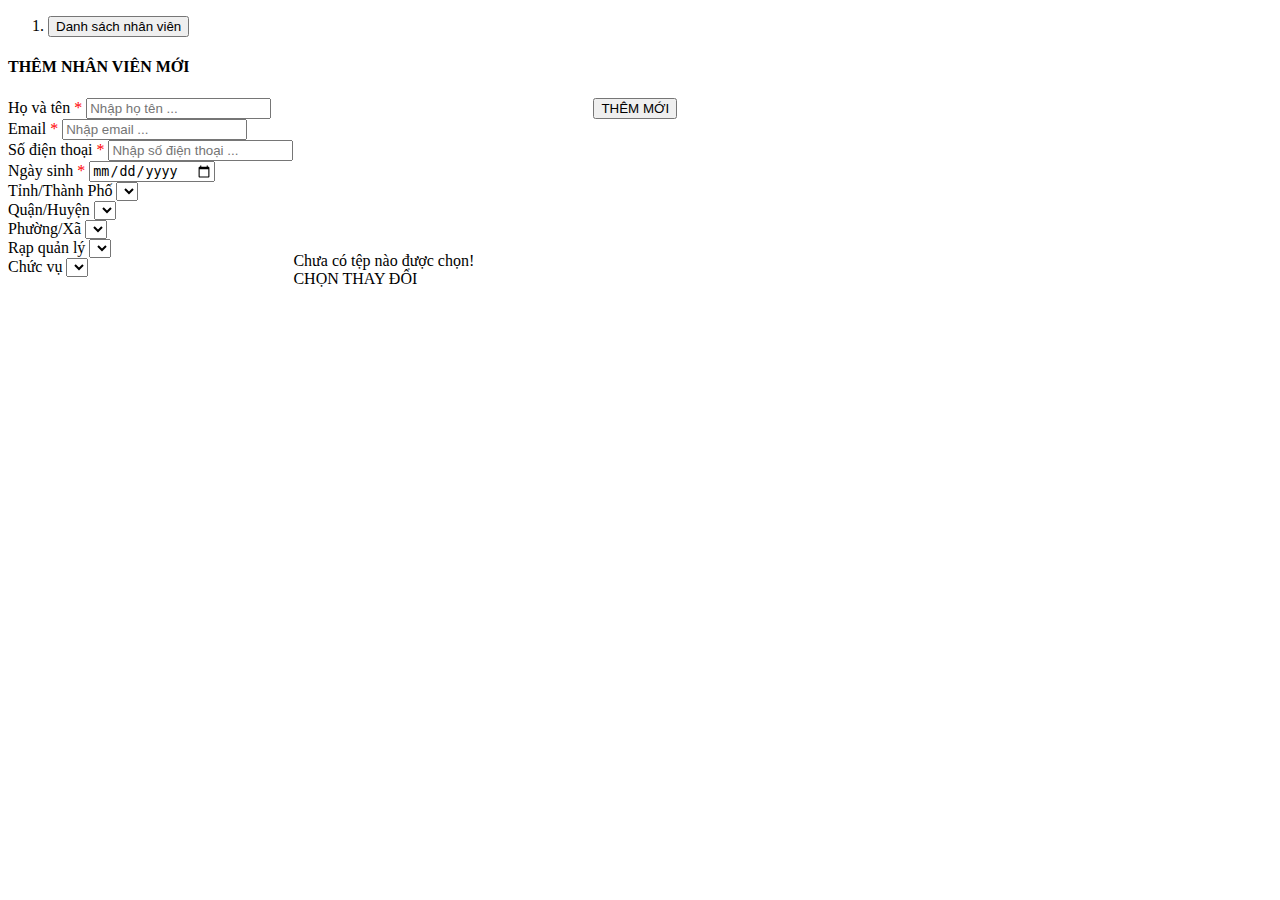
==== src/main/resources/templates/employee/create.html @ f7780c73 "manager employee" ====
<!DOCTYPE html>
<html lang="en">
<head>
    <meta charset="UTF-8">
    <title>Title</title>
</head>
<body>
<div id="wrapper">

    <!-- Topbar Start -->
    <th:block th:replace="cp/layout/topbar :: topbar"/>
    <!-- end Topbar -->

    <!-- ========== Left Sidebar Start ========== -->
    <th:block th:replace="cp/layout/left-bar :: left-bar"/>
    <!-- Left Sidebar End -->
    <div class="loader">
        <div id="loading"></div>
    </div>
    <div class="content-page">
        <div class="content">

            <!-- Start Content-->
            <div class="container-fluid">

                <!-- start page title -->
                <div class="row">
                    <div class="col-12">
                        <div class="page-title-box">
                            <div class="page-title-right">
                                <ol class="breadcrumb m-0">
                                    <li class="breadcrumb-item">
                                        <a href="/cp/staffs/local">
                                            <button type="button" id="btnShowCreateModal"
                                                    class="btn btn-outline-primary back-list">
                                                <i class="fa fa-list-ul"></i>
                                                Danh sách nhân viên
                                            </button>
                                        </a>
                                    </li>
                                </ol>
                            </div>
                            <h4 class="page-title">THÊM NHÂN VIÊN MỚI</h4>
                        </div>
                    </div>
                </div>
                <!-- end page title -->

                <!-- START PAGE CONTENT -->

                <div class="row">
                    <form id="frmCreateStaff" class="col-lg-12 card-box">
                        <div class="col-lg-8 mt-2" style="float: left">
                            <div class="row">
                                <div class="form-group col-lg-6">
                                    <label for="fullNameCre" class="col-form-label">Họ và tên <span
                                            style="color: red">*</span></label>
                                    <input id="fullNameCre" name="fullNameCre"
                                           type="text"
                                           class="form-control"
                                           placeholder="Nhập họ tên ...">
                                </div>
                                <div class="form-group col-lg-6">
                                    <label for="emailCre" class="col-form-label">Email <span style="color: red">*</span></label>
                                    <input id="emailCre" name="emailCre"
                                           type="text"
                                           class="form-control"
                                           placeholder="Nhập email ...">
                                </div>
                            </div>
                            <div class="row">
                                <div class="form-group col-lg-6">
                                    <label for="phoneCre" class="col-form-label">Số điện thoại <span style="color: red">*</span></label>
                                    <input id="phoneCre" name="phoneCre"
                                           type="text"
                                           class="form-control"
                                           placeholder="Nhập số điện thoại ...">
                                </div>
                                <div class="form-group col-lg-6">
                                    <label for="dobCre" class="col-form-label">Ngày sinh <span
                                            style="color: red">*</span></label>
                                    <input class="form-control" type="date" name="dobCre" id="dobCre">
                                </div>
                            </div>
                            <div class="row">
                                <div class="form-group col-lg-4">
                                    <label for="provinceIdCre" class="col-form-label">Tỉnh/Thành Phố</label>
                                    <select id="provinceIdCre" name="provinceIdCre"
                                            class="form-control">
                                    </select>
                                </div>
                                <div class="form-group col-lg-4">
                                    <label for="districtIdCre" class="col-form-label">Quận/Huyện</label>
                                    <select id="districtIdCre" name="districtIdCre"
                                            class="form-control">
                                    </select>
                                </div>
                                <div class="form-group col-lg-4">
                                    <label for="wardIdCre" class="col-form-label">Phường/Xã</label>
                                    <select id="wardIdCre" name="wardIdCre"
                                            class="form-control">
                                    </select>
                                </div>
                            </div>
                            <div class="row">
                                <div class="form-group col-lg-6">
                                    <label for="theaterIdCre" class="col-form-label">Rạp quản lý
                                    </label>
                                    <select id="theaterIdCre" name="theaterIdCre"
                                            class="form-control">
                                    </select>
                                </div>
                                <div class="form-group col-lg-6">
                                    <label for="localRoleIdCre" class="col-form-label">Chức vụ
                                    </label>
                                    <select id="localRoleIdCre" name="localRoleIdCre"
                                            class="form-control">
                                    </select>
                                </div>
                            </div>
                        </div>

                        <div class="col-lg-4 mt-3" style="float: left">
                            <div class="card" id="cardId" style="margin: 0 auto; height: 200px; !important; ">
                                <div class="wrappers">
                                    <div class="image-preview">
                                        <canvas id="canvasCre"></canvas>
                                    </div>
                                    <div class="content" style="opacity: 1;">
                                        <div class="icon">
                                            <i class="mdi mdi-cloud-upload"></i>
                                        </div>
                                        <div class="text font-weight-bold">
                                            Chưa có tệp nào được chọn!
                                        </div>
                                    </div>
                                    <div class="clear-image-preview">
                                        <!--                          <i class="fa fa-times"></i>-->
                                    </div>
                                    <div class="file-name">
                                        CHỌN THAY ĐỔI
                                    </div>
                                </div>
                                <input type="file" id="imageFileCre" name="imageFileCre" accept="image/jpeg, image/png"
                                       style="height: 0; opacity: 0;"/>
                            </div>
                        </div>
                    </form>
                </div>

                <div class="row">
                    <div class="col-lg-6">
                        <button type="button" id="btnCreate" class="btn btn-primary">THÊM MỚI</button>
                    </div>
                </div>
                <!-- END PAGE CONTENT -->

            </div> <!-- container -->

        </div> <!-- content -->

    </div>
</div>

<script src="/AppUtils.js"></script>
<script>
    const page = {
        urls: {
            getAllRole: AppUtils.GETALLROLE_URL,
            getAllDepartment: AppUtils.GETALLDEPARTMENT_URL,
            getAllProvinces: AppUtils.PROVINCE_URL,
            getAllDistrictsByProvinceId: AppUtils.PROVINCE_URL + "district/",
            getAllWardsByDistrictId: AppUtils.PROVINCE_URL + "ward/",
            getAllEmployee: AppUtils.GETALLEMPLOYEE_URL,
            createEmployee : AppUtils.EMPLOYEE_URL,
        },
        elements: {},
        loadData: {},
        commands: {},
        alertDanger: {},
        initializeEventControl: {}
    }

    page.elements.frmCreateEmployee = $("#frmCreateEmployee");
    page.elements.nameEmployee = $("#nameEmployee");
    page.elements.salaryEmployee = $("#salaryEmployee");
    page.elements.experienceEmployee = $("#experienceEmployee");
    page.elements.dateOfJoiningEmployee = $("#dateOfJoiningEmployee");
    page.elements.phoneEmployee = $("#phoneEmployee");
    page.elements.roleIdEmployee = $("#roleIdEmployee");
    page.elements.departmentIdEmployee = $("#departmentIdEmployee");
    page.elements.provinceId = $("#provinceId");
    page.elements.districtId = $("#districtId");
    page.elements.wardId = $("#wardId");
    page.elements.address = $("#address");
    page.elements.btnCreate = $("#btnCreate");

    page.elements.imageFile = $("#imageFile");
    page.elements.canvas = $("#canvas");
    page.elements.wrapper = $("#frmCreateEmployee section .wrappers");
    page.elements.wrapperContent = $("#frmCreateEmployee section .wrappers .content");
    page.elements.imagePreview = $("#frmCreateEmployee section .image-preview canvas");
    page.elements.imagePreview.css("display", "none");
    page.elements.context = page.elements.canvas[0].getContext('2d');
    // page.dialogs.elements.context = null;
    page.elements.divImagePreview = $("#frmCreateEmployee div.image-preview, #frmCreateEmployee div.file-name");
    page.elements.btnClearImagePreview = $(".clear-image-preview i");

    page.alertDanger.frmCreateEmployee = $("#frmCreateEmployee .frm-alert-danger");

    page.elements.loader = $(".loader");
    page.elements.footerAccordion = $(".footer section.accordion");
    page.elements.footerContent = $(".footer section.accordion .content");
    page.elements.accordionCollapse = $('input[name=collapse]');

    let employeeAvatar = new EmployeeAvatar();
    let employee = new Employee();

    page.commands.getAllRole = () => {
        return $.ajax({
            headers: {
                "accept": "application/json",
                "content-type": "application/json"
            },
            type: "GET",
            url: page.urls.getAllRole
        }).done((data) => {
            let results = data.results;
            page.elements.roleIdEmployee.append('<option disabled selected hidden>Chọn role</option>');
            results.map(item => {
                let str = `<option value="${item.id}">${item.code}</option>`;
                page.elements.roleIdEmployee.append(str)
            })
        }).fail((error) => {
            AppUtils.IziToast.showErrorAlert(AppUtils.AlertMessageVi.ERROR_LOADING_ROLE);
        })
    }

    page.commands.getAllDepartment = () => {
        return $.ajax({
            headers: {
                "accept": "application/json",
                "content-type": "application/json"
            },
            type: "GET",
            url: page.urls.getAllDepartment,
        }).done((data) => {
            let results = data.results;
            page.elements.departmentIdEmployee.append('<option disabled selected hidden>Chọn phòng ban</option>');
            results.map(item => {
                let str = `<option value="${item.id}">${item.name}</option>`;
                page.elements.departmentIdEmployee.append(str)
            })
        }).fail((error) => {
            AppUtils.IziToast.showErrorAlert(AppUtils.AlertMessageVi.ERROR_LOADING_DEPARTMENT);
        })
    }

    page.commands.getAllProvinces = () => {
        return $.ajax({
            headers: {
                "accept": "application/json",
                "content-type": "application/json"
            },
            type: "GET",
            url: page.urls.getAllProvinces
        })
            .done((data) => {
                let results = data.results;
                page.elements.provinceId.append('<option disabled selected hidden>Chọn Tỉnh/Thành Phố</option>');
                results.map(item => {
                    let str = `<option value="${item.provinceId}">${item.provinceName}</option>`;
                    page.elements.provinceId.append(str);
                })
            })
            .fail((error) => {
                AppUtils.IziToast.showErrorAlert(AppUtils.AlertMessageVi.ERROR_LOADING_PROVINCE);
            })
    }

    page.commands.getAllDistrictsByProvinceId = (provinceId) => {
        return $.ajax({
            headers: {
                "accept": "application/json",
                "content-type": "application/json"
            },
            type: "GET",
            url: page.urls.getAllDistrictsByProvinceId + provinceId
        })
            .done((data) => {
                page.elements.districtId.empty();

                page.elements.districtId.append('<option disabled selected hidden>Chọn Quận/Huyện</option>');

                let results = data.results;

                results.map(item => {
                    let str = `<option value="${item.districtId}">${item.districtName}</option>`;
                    page.elements.districtId.append(str);
                })
            })
            .fail((error) => {
                AppUtils.IziToast.showErrorAlert(AppUtils.AlertMessageVi.ERROR_LOADING_DISTRICT);
            })
    }

    page.commands.getAllWardsByDistrictId = (districtId) => {
        return $.ajax({
            headers: {
                "accept": "application/json",
                "content-type": "application/json"
            },
            type: "GET",
            url: page.urls.getAllWardsByDistrictId + districtId
        })
            .done((data) => {
                page.elements.wardId.empty();

                page.elements.wardId.append('<option disabled selected hidden>Chọn Phường/Xã</option>');
                let results = data.results;

                results.map(item => {
                    let str = `<option value="${item.wardId}">${item.wardName}</option>`;
                    page.elements.wardId.append(str);
                })
            })
            .fail((error) => {
                AppUtils.IziToast.showErrorAlert(AppUtils.AlertMessageVi.ERROR_LOADING_WARD);
            })
    }


    page.commands.loadImageToCanvas = (imageFile) => {
        page.elements.imagePreview.css("display", "");
        page.elements.wrapper.addClass("active");
        page.elements.wrapperContent.css("opacity", 0);

        let imageObj = new Image();

        imageObj.onload = function () {
            page.elements.context.canvas.width = imageObj.width;
            page.elements.context.canvas.height = imageObj.height;
            page.elements.context.drawImage(imageObj, 0, 0, imageObj.width, imageObj.height);
        };

        imageObj.src = URL.createObjectURL(imageFile);
    }

    page.commands.changeImagePreview = () => {
        let imageFile = page.elements.imageFile[0].files[0];

        if (imageFile) {
            let reader = new FileReader();

            reader.readAsDataURL(imageFile);

            reader.onload = function (e) {
                if (e.target.readyState === FileReader.DONE) {
                    page.commands.loadImageToCanvas(imageFile);
                }
            }

            $("#imageFile-error").remove();
        } else {
            page.elements.clearImagePreview();
        }
    }

    page.elements.clearImagePreview = () => {
        page.elements.imageFile.val("");
        page.elements.imagePreview.css("display", "none");
        page.elements.wrapper.removeClass("active");
        page.elements.wrapperContent.css("opacity", 1);
    }

    page.commands.showLoading = () => {
        page.elements.loader.removeClass("hide");
        page.elements.btnCreate.prop('disabled', true);
    }

    page.commands.closeLoading = () => {
        page.elements.loader.addClass("hide");
        page.elements.btnCreate.prop('disabled', false);
    }

    page.commands.loadData = () => {
        page.commands.getAllEmployee();

        page.commands.getAllEmployee();
        page.loadData.getAllRole();
        page.loadData.getAllDepartment();

        page.commands.getAllProvinces();
        page.commands.getAllProvinces().then(() => {
            let provinceId = page.elements.provinceId.val();
            page.commands.getAllDistrictsByProvinceId(provinceId).then(() => {
                let districtId = page.elements.provinceId.val();
                page.commands.getAllWardsByDistrictId(districtId);
            });
        });

    }

    page.commands.checkValidate = () => {
        let length = $("#frmCreateEmployee input[type='text'].error").length;

        if (length === 0) {
            page.elements.footerAccordion.removeClass("show").addClass("hide");
            page.elements.footerContent.empty();
            page.elements.accordionCollapse.prop("checked", false);
            page.elements.btnCreate.removeClass("hide");
        }
    }

    page.elements.frmCreateEmployee.validate({
        rules: {
            nameEmployee: {
                required: true,
            },
            salaryEmployee: {
                required: true,
                number: true,
                minlength: 1000,
                maxlength: 100000
            },
            experienceEmployee: {
                required: true,
            },
            dateOfJoiningEmployee: {
                required: true,
            },
            phoneEmployee: {
                required: true,
            }
        },
        messager: {
            nameEmployee: {
                required: "Vui lòng nhập tên nhân viên.",
            },
            salaryEmployee: {
                required: "Vui lòng nhập lương của nhân viên",
                number: "Lương phải là  định dạng số ",
                minlength: "Số lương tối thiểu là 1000 $",
                maxlength: "Số lương tối đa là 100000 $"
            },
            experienceEmployee: {
                required: "Vui lòng nhập kinh nghiệm nhân viên.",
            },
            dateOfJoiningEmployee: {
                required: "Vui lòng nhập ngày tham gia vào",
            },
            phoneEmployee: {
                required: "Vui lòng nhập số điện thoại nhân viên",
            }
        },
        errorLabelContainer: ".footer section.accordion .content",
        errorPlacement: function (error) {
            error.appendTo(".footer section.accordion .content");
        },
        showErrors: function () {
            if (this.errorList.length > 0) {
                page.elements.footerAccordion.removeClass("hide").addClass("show");
                page.elements.accordionCollapse.prop("checked", true);
                page.elements.btnCreate.addClass("hide");
            } else {
                page.elements.footerAccordion.removeClass("show").addClass("hide");
                page.elements.footerContent.empty();
                page.elements.accordionCollapse.prop("checked", false);
                page.elements.btnCreate.removeClass("hide");

                $("#frmCreateEmployee input.error").removeClass("error");
            }
            this.defaultShowErrors();
        },
        submitHandler: function () {
            page.commands.createEmployee();
        }
    })

    page.commands.createEmployee = () => {
        locationRegion.provinceId = page.elements.provinceId.val();
        locationRegion.provinceName = page.elements.provinceId.find("option:selected").text();
        locationRegion.districtId = page.elements.districtId.val();
        locationRegion.districtName = page.elements.districtId.find("option:selected").text();
        locationRegion.wardId = page.elements.wardId.val();
        locationRegion.wardName = page.elements.wardId.find("option:selected").text();
        locationRegion.address = page.elements.address.val();

        department.id = page.elements.departmentIdEmployee.val();
        department.name = page.elements.departmentIdEmployee.find("option:selected").text();
        role.id = page.elements.roleIdEmployee.val();
        role.code = page.elements.roleIdEmployee.find("option:selected").text();
        employee.department = department;
        employee.role = role;
        employee.locationRegion = locationRegion;

        employee.name = page.elements.nameEmployee.val();
        employee.salary = page.elements.salaryEmployee.val();
        employee.experience = page.elements.experienceEmployee.val();
        employee.dateOfJoining = page.elements.dateOfJoiningEmployee.val();
        employee.phone = page.elements.phoneEmployee.val();


        let formData = new FormData();
        formData.append("name", employee.name);
        formData.append("salary", employee.salary);
        formData.append("experience", employee.experience);
        formData.append("dateOfJoining", employee.experience);
        formData.append("phone", employee.phone)
        formData.append("provinceId", locationRegion.provinceId);
        formData.append("provinceName", locationRegion.provinceName);
        formData.append("districtId", locationRegion.districtId);
        formData.append("districtName", locationRegion.districtName);
        formData.append("wardId", locationRegion.wardId);
        formData.append("wardName", locationRegion.wardName);
        formData.append("address", locationRegion.address)
        formData.append("departmentId", department.id);
        formData.append("roleId", role.id);
        formData.append("file", page.elements.imageFile[0].files[0]);
        page.commands.showLoading();
        $.ajax({
            type: "POST",
            contentType: false,
            cache: false,
            processData: false,
            url: page.urls.createEmployee,
            data: formData,
        }).done((data) => {
            employee = data;
            page.elements.frmCreateEmployee[0].reset();
            page.elements.clearImagePreview();
            AppUtils.IziToast.showSuccessAlert("Thêm mới nhân viên <b>'" + employee.name + "'</b> thành công.");
            page.commands.removeHandleShowModal();
        }).fail((jqXHR) => {
            let str = ``;
            if (jqXHR.responseJSON) {
                if (jqXHR.responseJSON.message) {
                    str += `<label id="message-error" class="error" for="message">${jqXHR.responseJSON.message}</label>`;
                } else {
                    $.each(jqXHR.responseJSON, function (key, value) {
                        str += `<label id="${key}-error" class="error" for="${key}">${value}</label>`;
                        $("#" + key).addClass("error");
                    });
                }
                page.elements.footerAccordion.removeClass("hide").addClass("show");
                page.elements.accordionCollapse.prop("checked", true);
                page.elements.footerContent.css({display: ""});
                page.elements.btnCreate.addClass("hide");
                page.elements.footerContent.html(str);
            } else {
                AppUtils.SweetAlert.showError500Vi();
            }
        }).always(function () {
            page.commands.closeLoading();
        })
    }
    page.commands.getAllEmployee = () => {
        return $.ajax({
            headers: {
                "accept": "application/json",
                "content-type": "application/json"
            },
            type: "GET",
            url: page.urls.getAllEmployee
        }).done((data) => {
            $.each(data, (i, item) => {
                employee = item;
                page.elements.tbEmployee.prepend(page.commands.renderEmployee(employee));
                page.commands.handleShowConfirmDelete();
                page.commands.removeHandleShowModal();
            })
        }).fail((error) => {
            AppUtils.IziToast.showErrorAlert(AppUtils.AlertMessageVi.ERROR_LOADING_EMPLOYEE);
        })
    }


    page.commands.removeHandleShowModal = () => {
        $(".create").off("click");
    }

    page.initializeEventControl = () => {
        page.elements.provinceId.on("change", function () {
            let provinceIdCre = $(this).val();
            page.commands.getAllDistrictsByProvinceId(provinceIdCre).then(() => {
                let districtIdCre = page.elements.districtId.val();
                page.commands.getAllWardsByDistrictId(districtIdCre);
            })
        })

        page.elements.districtId.on("change", function () {
            let districtIdCre = $(this).val();
            page.commands.getAllWardsByDistrictId(districtIdCre);
        });


        page.elements.divImagePreview.on("click", function () {
            page.elements.imageFile.trigger("click");
        });

        // page.elements.imageFile.on("change", function () {
        //     page.commands.changeImagePreview();
        // });

        page.elements.btnClearImagePreview.on("click", function () {
            page.elements.clearImagePreview();
        });

        page.elements.btnCreate.on("click", () => {
            page.elements.frmCreateEmployee.trigger("submit");
        });
    }

    $(() => {
        page.commands.loadData();
        page.initializeEventControl();
    });

</script>
</body>
</html>
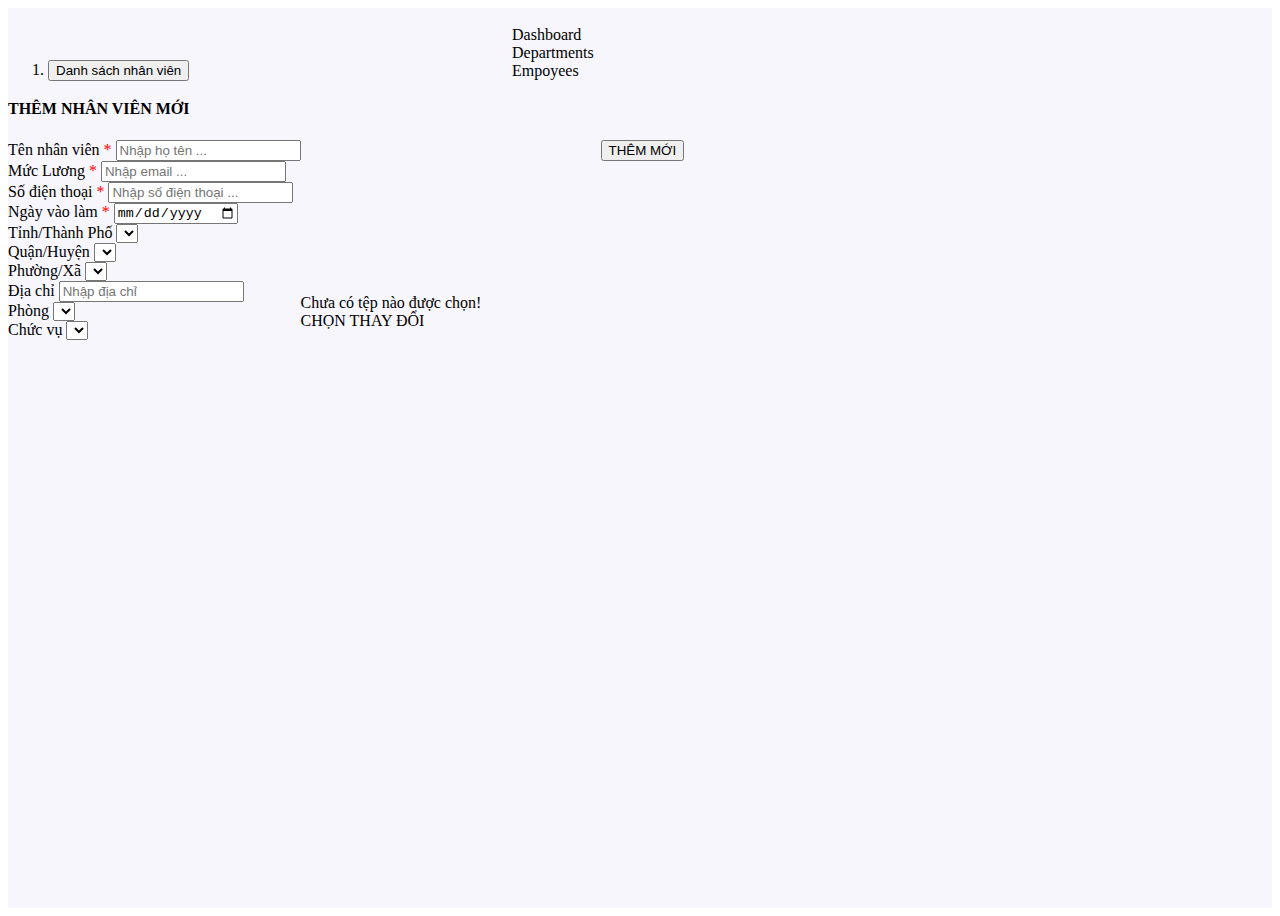
==== commit 4670c81c: "spb manager employee" ====
--- a/src/main/resources/templates/employee/create.html
+++ b/src/main/resources/templates/employee/create.html
@@ -2,167 +2,211 @@
 <html lang="en">
 <head>
     <meta charset="UTF-8">
-    <title>Title</title>
+    <meta http-equiv="X-UA-Compatible" content="IE=edge">
+    <meta name="viewport" content="width=device-width, initial-scale=1.0">
+    <title>Tracking the employee growth</title>
+    <link rel="stylesheet" href="/assets/bootstrap/css/bootstrap.min.css">
+    <link rel="stylesheet" href="/assets/font-awesome/css/font-awesome.min.css">
+    <link rel="stylesheet" href="/assets/css/style.css">
+    <link rel="stylesheet" href="/assets/iziToast/dist/css/iziToast.min.css">
+    <link rel="stylesheet" href="/assets/css/preview-image-css.css">
 </head>
 <body>
-<div id="wrapper">
-
-    <!-- Topbar Start -->
-    <th:block th:replace="cp/layout/topbar :: topbar"/>
-    <!-- end Topbar -->
-
-    <!-- ========== Left Sidebar Start ========== -->
-    <th:block th:replace="cp/layout/left-bar :: left-bar"/>
-    <!-- Left Sidebar End -->
-    <div class="loader">
-        <div id="loading"></div>
-    </div>
-    <div class="content-page">
-        <div class="content">
-
-            <!-- Start Content-->
-            <div class="container-fluid">
-
-                <!-- start page title -->
-                <div class="row">
-                    <div class="col-12">
-                        <div class="page-title-box">
-                            <div class="page-title-right">
-                                <ol class="breadcrumb m-0">
-                                    <li class="breadcrumb-item">
-                                        <a href="/cp/staffs/local">
-                                            <button type="button" id="btnShowCreateModal"
-                                                    class="btn btn-outline-primary back-list">
-                                                <i class="fa fa-list-ul"></i>
-                                                Danh sách nhân viên
-                                            </button>
-                                        </a>
-                                    </li>
-                                </ol>
-                            </div>
-                            <h4 class="page-title">THÊM NHÂN VIÊN MỚI</h4>
-                        </div>
+<div class="container-fluid" style="background-color: #f7f6fd; height: 100vh;">
+    <header>
+        <div class="container">
+            <div class="col-1 fl-l">
+                <img class="logo" src="/assets/images/logo-128.png" alt="">
+            </div>
+            <div class="col-10 fl-l">
+                <div style="position: absolute; left: 40%;">
+                    <div class="fl-l mg-10">
+                        Dashboard
+                    </div>
+                    <div class="fl-l mg-10">
+                        Departments
+                    </div>
+                    <div class="fl-l mg-10">
+                        Empoyees
                     </div>
                 </div>
-                <!-- end page title -->
-
-                <!-- START PAGE CONTENT -->
-
-                <div class="row">
-                    <form id="frmCreateStaff" class="col-lg-12 card-box">
-                        <div class="col-lg-8 mt-2" style="float: left">
-                            <div class="row">
-                                <div class="form-group col-lg-6">
-                                    <label for="fullNameCre" class="col-form-label">Họ và tên <span
-                                            style="color: red">*</span></label>
-                                    <input id="fullNameCre" name="fullNameCre"
-                                           type="text"
-                                           class="form-control"
-                                           placeholder="Nhập họ tên ...">
-                                </div>
-                                <div class="form-group col-lg-6">
-                                    <label for="emailCre" class="col-form-label">Email <span style="color: red">*</span></label>
-                                    <input id="emailCre" name="emailCre"
-                                           type="text"
-                                           class="form-control"
-                                           placeholder="Nhập email ...">
-                                </div>
-                            </div>
-                            <div class="row">
-                                <div class="form-group col-lg-6">
-                                    <label for="phoneCre" class="col-form-label">Số điện thoại <span style="color: red">*</span></label>
-                                    <input id="phoneCre" name="phoneCre"
-                                           type="text"
-                                           class="form-control"
-                                           placeholder="Nhập số điện thoại ...">
-                                </div>
-                                <div class="form-group col-lg-6">
-                                    <label for="dobCre" class="col-form-label">Ngày sinh <span
-                                            style="color: red">*</span></label>
-                                    <input class="form-control" type="date" name="dobCre" id="dobCre">
-                                </div>
-                            </div>
-                            <div class="row">
-                                <div class="form-group col-lg-4">
-                                    <label for="provinceIdCre" class="col-form-label">Tỉnh/Thành Phố</label>
-                                    <select id="provinceIdCre" name="provinceIdCre"
-                                            class="form-control">
-                                    </select>
-                                </div>
-                                <div class="form-group col-lg-4">
-                                    <label for="districtIdCre" class="col-form-label">Quận/Huyện</label>
-                                    <select id="districtIdCre" name="districtIdCre"
-                                            class="form-control">
-                                    </select>
-                                </div>
-                                <div class="form-group col-lg-4">
-                                    <label for="wardIdCre" class="col-form-label">Phường/Xã</label>
-                                    <select id="wardIdCre" name="wardIdCre"
-                                            class="form-control">
-                                    </select>
-                                </div>
-                            </div>
-                            <div class="row">
-                                <div class="form-group col-lg-6">
-                                    <label for="theaterIdCre" class="col-form-label">Rạp quản lý
-                                    </label>
-                                    <select id="theaterIdCre" name="theaterIdCre"
-                                            class="form-control">
-                                    </select>
-                                </div>
-                                <div class="form-group col-lg-6">
-                                    <label for="localRoleIdCre" class="col-form-label">Chức vụ
-                                    </label>
-                                    <select id="localRoleIdCre" name="localRoleIdCre"
-                                            class="form-control">
-                                    </select>
+            </div>
+            <div class="col-1 fl-r">
+                <img class="avatar" src="/assets/images/User-Avatar-Profile-128.png" alt="">
+            </div>
+        </div>
+    </header>
+
+    <div class="content container">
+
+        <div id="wrapper">
+
+            <!-- Topbar Start -->
+            <!-- end Topbar -->
+
+            <!-- ========== Left Sidebar Start ========== -->
+            <!-- Left Sidebar End -->
+            <div class="loader">
+                <div id="loading"></div>
+            </div>
+            <div class="content-page">
+                <div class="content">
+
+                    <!-- Start Content-->
+                    <div class="container-fluid">
+
+                        <!-- start page title -->
+                        <div class="row">
+                            <div class="col-12">
+                                <div class="page-title-box">
+                                    <div class="page-title-right">
+                                        <ol class="breadcrumb m-0">
+                                            <li class="breadcrumb-item">
+                                                <a href="/cp/employees">
+                                                    <button type="button" style="margin-bottom: -32px;"
+                                                            class="btn btn-outline-primary back-list">
+                                                        <i class="fa fa-list-ul"></i>
+                                                        Danh sách nhân viên
+                                                    </button>
+                                                </a>
+                                            </li>
+                                        </ol>
+                                    </div>
+                                    <h4 class="page-title">THÊM NHÂN VIÊN MỚI</h4>
                                 </div>
                             </div>
                         </div>
-
-                        <div class="col-lg-4 mt-3" style="float: left">
-                            <div class="card" id="cardId" style="margin: 0 auto; height: 200px; !important; ">
-                                <div class="wrappers">
-                                    <div class="image-preview">
-                                        <canvas id="canvasCre"></canvas>
+                        <!-- end page title -->
+
+                        <!-- START PAGE CONTENT -->
+
+                        <div class="row">
+                            <form id="frmCreateEmployee" class="col-lg-12 card-box">
+                                <div class="col-lg-8 mt-2" style="float: left">
+                                    <div class="row">
+                                        <div class="form-group col-lg-6">
+                                            <label for="nameEmployee" class="col-form-label">Tên nhân viên <span
+                                                    style="color: red">*</span></label>
+                                            <input id="nameEmployee" name="nameEmployee"
+                                                   type="text"
+                                                   class="form-control"
+                                                   placeholder="Nhập họ tên ...">
+                                        </div>
+                                        <div class="form-group col-lg-6">
+                                            <label for="salaryEmployee" class="col-form-label">Mức Lương <span style="color: red">*</span></label>
+                                            <input id="salaryEmployee" name="salaryEmployee"
+                                                   type="text"
+                                                   class="form-control"
+                                                   placeholder="Nhập email ...">
+                                        </div>
                                     </div>
-                                    <div class="content" style="opacity: 1;">
-                                        <div class="icon">
-                                            <i class="mdi mdi-cloud-upload"></i>
-                                        </div>
-                                        <div class="text font-weight-bold">
-                                            Chưa có tệp nào được chọn!
+                                    <div class="row">
+                                        <div class="form-group col-lg-6">
+                                            <label for="phoneEmployee" class="col-form-label">Số điện thoại <span style="color: red">*</span></label>
+                                            <input id="phoneEmployee" name="phoneEmployee"
+                                                   type="text"
+                                                   class="form-control"
+                                                   placeholder="Nhập số điện thoại ...">
+                                        </div>
+                                        <div class="form-group col-lg-6">
+                                            <label for="dateOfJoiningEmployee" class="col-form-label">Ngày vào làm <span
+                                                    style="color: red">*</span></label>
+                                            <input class="form-control" type="date" name="dateOfJoiningEmployee" id="dateOfJoiningEmployee">
                                         </div>
                                     </div>
-                                    <div class="clear-image-preview">
-                                        <!--                          <i class="fa fa-times"></i>-->
+                                    <div class="row">
+                                        <div class="form-group col-lg-3">
+                                            <label for="provinceId" class="col-form-label">Tỉnh/Thành Phố</label>
+                                            <select id="provinceId" name="provinceId"
+                                                    class="form-control">
+                                            </select>
+                                        </div>
+                                        <div class="form-group col-lg-3">
+                                            <label for="districtId" class="col-form-label">Quận/Huyện</label>
+                                            <select id="districtId" name="districtId"
+                                                    class="form-control">
+                                            </select>
+                                        </div>
+                                        <div class="form-group col-lg-3">
+                                            <label for="wardId" class="col-form-label">Phường/Xã</label>
+                                            <select id="wardId" name="wardId"
+                                                    class="form-control">
+                                            </select>
+                                        </div>
+                                        <div class="form-group col-lg-3">
+                                            <label for="address" class="col-form-label">Địa chỉ</label>
+                                            <input id="address" name="address"
+                                                   type="text"
+                                                   class="form-control"
+                                                   placeholder="Nhập địa chỉ">
+                                        </div>
                                     </div>
-                                    <div class="file-name">
-                                        CHỌN THAY ĐỔI
+                                    <div class="row">
+                                        <div class="form-group col-lg-6">
+                                            <label for="departmentIdEmployee" class="col-form-label">Phòng
+                                            </label>
+                                            <select id="departmentIdEmployee" name="departmentIdEmployee"
+                                                    class="form-control">
+                                            </select>
+                                        </div>
+                                        <div class="form-group col-lg-6">
+                                            <label for="roleIdEmployee" class="col-form-label">Chức vụ
+                                            </label>
+                                            <select id="roleIdEmployee" name="roleIdEmployee"
+                                                    class="form-control">
+                                            </select>
+                                        </div>
                                     </div>
                                 </div>
-                                <input type="file" id="imageFileCre" name="imageFileCre" accept="image/jpeg, image/png"
-                                       style="height: 0; opacity: 0;"/>
+
+                                <div class="col-lg-4 mt-3" style="float: left">
+                                    <div class="card" id="cardId" style="margin: 0 auto; height: 200px;left: 77px;top: 46px; !important; ">
+                                        <div class="wrappers">
+                                            <div class="image-preview">
+                                                <canvas id="canvas"></canvas>
+                                            </div>
+                                            <div class="content" style="opacity: 1;">
+                                                <div class="icon">
+                                                    <i class="mdi mdi-cloud-upload"></i>
+                                                </div>
+                                                <div class="text font-weight-bold">
+                                                    Chưa có tệp nào được chọn!
+                                                </div>
+                                            </div>
+                                            <div class="clear-image-preview">
+                                                <!--                          <i class="fa fa-times"></i>-->
+                                            </div>
+                                            <div class="file-name">
+                                                CHỌN THAY ĐỔI
+                                            </div>
+                                        </div>
+                                        <input type="file" id="imageFile" name="imageFile" accept="image/jpeg, image/png"
+                                               style="height: 0; opacity: 0;"/>
+                                    </div>
+                                </div>
+                            </form>
+                        </div>
+
+                        <div class="row">
+                            <div class="col-lg-6">
+                                <button type="button" id="btnCreate" class="btn btn-primary">THÊM MỚI</button>
                             </div>
                         </div>
-                    </form>
-                </div>
-
-                <div class="row">
-                    <div class="col-lg-6">
-                        <button type="button" id="btnCreate" class="btn btn-primary">THÊM MỚI</button>
-                    </div>
-                </div>
-                <!-- END PAGE CONTENT -->
-
-            </div> <!-- container -->
-
-        </div> <!-- content -->
-
+                        <!-- END PAGE CONTENT -->
+
+                    </div> <!-- container -->
+
+                </div> <!-- content -->
+
+            </div>
+        </div>
     </div>
+
 </div>
-
+<script src="https://cdnjs.cloudflare.com/ajax/libs/jquery-validate/1.19.5/jquery.validate.min.js" integrity="sha512-rstIgDs0xPgmG6RX1Aba4KV5cWJbAMcvRCVmglpam9SoHZiUCyQVDdH2LPlxoHtrv17XWblE/V/PP+Tr04hbtA==" crossorigin="anonymous" referrerpolicy="no-referrer"></script>
+<script src="../../static/assets/iziToast/dist/js/iziToast.min.js"></script>
 <script src="/AppUtils.js"></script>
+<script src="https://cdnjs.cloudflare.com/ajax/libs/jquery/3.6.4/jquery.min.js" integrity="sha512-pumBsjNRGGqkPzKHndZMaAG+bir374sORyzM3uulLV14lN5LyykqNk8eEeUlUkB3U0M4FApyaHraT65ihJhDpQ==" crossorigin="anonymous" referrerpolicy="no-referrer"></script>
 <script>
     const page = {
         urls: {
@@ -383,23 +427,7 @@
         page.elements.btnCreate.prop('disabled', false);
     }
 
-    page.commands.loadData = () => {
-        page.commands.getAllEmployee();
-
-        page.commands.getAllEmployee();
-        page.loadData.getAllRole();
-        page.loadData.getAllDepartment();
-
-        page.commands.getAllProvinces();
-        page.commands.getAllProvinces().then(() => {
-            let provinceId = page.elements.provinceId.val();
-            page.commands.getAllDistrictsByProvinceId(provinceId).then(() => {
-                let districtId = page.elements.provinceId.val();
-                page.commands.getAllWardsByDistrictId(districtId);
-            });
-        });
-
-    }
+
 
     page.commands.checkValidate = () => {
         let length = $("#frmCreateEmployee input[type='text'].error").length;
@@ -457,7 +485,7 @@
         errorPlacement: function (error) {
             error.appendTo(".footer section.accordion .content");
         },
-        showErrors: function () {
+        showErrors: function (errorList) {
             if (this.errorList.length > 0) {
                 page.elements.footerAccordion.removeClass("hide").addClass("show");
                 page.elements.accordionCollapse.prop("checked", true);
@@ -579,6 +607,24 @@
         $(".create").off("click");
     }
 
+    page.commands.loadData = () => {
+        page.commands.getAllEmployee();
+
+        page.commands.getAllEmployee();
+        page.commands.getAllRole();
+        page.commands.getAllDepartment();
+
+        page.commands.getAllProvinces();
+        page.commands.getAllProvinces().then(() => {
+            let provinceId = page.elements.provinceId.val();
+            page.commands.getAllDistrictsByProvinceId(provinceId).then(() => {
+                let districtId = page.elements.provinceId.val();
+                page.commands.getAllWardsByDistrictId(districtId);
+            });
+        });
+
+    }
+
     page.initializeEventControl = () => {
         page.elements.provinceId.on("change", function () {
             let provinceIdCre = $(this).val();
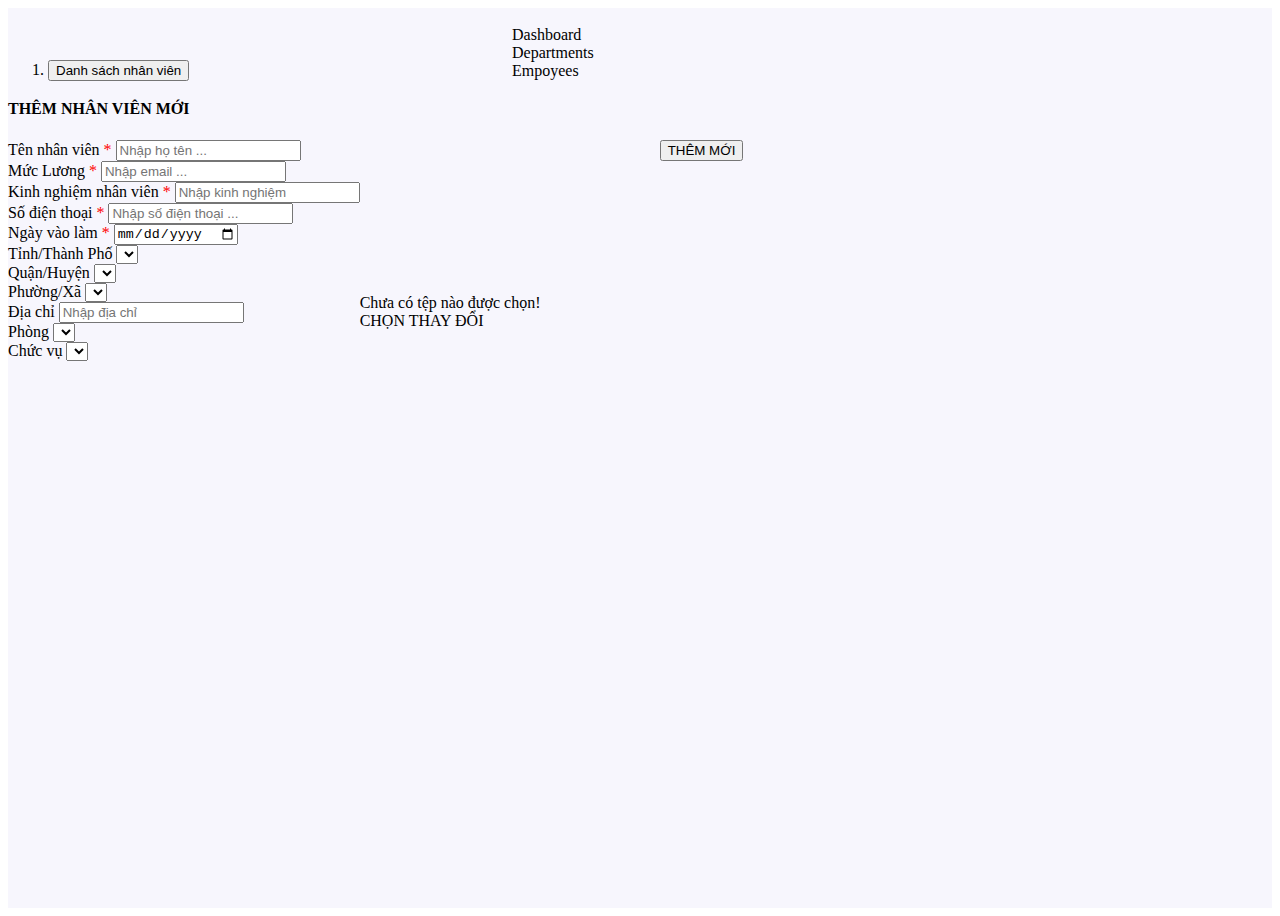
==== commit 6e96f2a8: "manager employee" ====
--- a/src/main/resources/templates/employee/create.html
+++ b/src/main/resources/templates/employee/create.html
@@ -10,6 +10,7 @@
     <link rel="stylesheet" href="/assets/css/style.css">
     <link rel="stylesheet" href="/assets/iziToast/dist/css/iziToast.min.css">
     <link rel="stylesheet" href="/assets/css/preview-image-css.css">
+
 </head>
 <body>
 <div class="container-fluid" style="background-color: #f7f6fd; height: 100vh;">
@@ -84,7 +85,7 @@
                             <form id="frmCreateEmployee" class="col-lg-12 card-box">
                                 <div class="col-lg-8 mt-2" style="float: left">
                                     <div class="row">
-                                        <div class="form-group col-lg-6">
+                                        <div class="form-group col-lg-4">
                                             <label for="nameEmployee" class="col-form-label">Tên nhân viên <span
                                                     style="color: red">*</span></label>
                                             <input id="nameEmployee" name="nameEmployee"
@@ -92,12 +93,20 @@
                                                    class="form-control"
                                                    placeholder="Nhập họ tên ...">
                                         </div>
-                                        <div class="form-group col-lg-6">
+                                        <div class="form-group col-lg-4">
                                             <label for="salaryEmployee" class="col-form-label">Mức Lương <span style="color: red">*</span></label>
                                             <input id="salaryEmployee" name="salaryEmployee"
                                                    type="text"
                                                    class="form-control"
                                                    placeholder="Nhập email ...">
+                                        </div>
+                                        <div class="form-group col-lg-4">
+                                            <label for="experienceEmployee" class="col-form-label">Kinh nghiệm nhân viên <span
+                                                    style="color: red">*</span></label>
+                                            <input id="experienceEmployee" name="experienceEmployee"
+                                                   type="text"
+                                                   class="form-control"
+                                                   placeholder="Nhập kinh nghiệm">
                                         </div>
                                     </div>
                                     <div class="row">
@@ -203,10 +212,13 @@
     </div>
 
 </div>
-<script src="https://cdnjs.cloudflare.com/ajax/libs/jquery-validate/1.19.5/jquery.validate.min.js" integrity="sha512-rstIgDs0xPgmG6RX1Aba4KV5cWJbAMcvRCVmglpam9SoHZiUCyQVDdH2LPlxoHtrv17XWblE/V/PP+Tr04hbtA==" crossorigin="anonymous" referrerpolicy="no-referrer"></script>
-<script src="../../static/assets/iziToast/dist/js/iziToast.min.js"></script>
-<script src="/AppUtils.js"></script>
-<script src="https://cdnjs.cloudflare.com/ajax/libs/jquery/3.6.4/jquery.min.js" integrity="sha512-pumBsjNRGGqkPzKHndZMaAG+bir374sORyzM3uulLV14lN5LyykqNk8eEeUlUkB3U0M4FApyaHraT65ihJhDpQ==" crossorigin="anonymous" referrerpolicy="no-referrer"></script>
+<script src="/assets/js/jQuery.3.6.1.js"></script>
+<script  src="../../static/assets/iziToast/dist/js/iziToast.min.js"></script>
+<script  src="/assets/js/jquery.validate-1.19.5.min.js"></script>
+<script  src="/AppUtils.js"></script>
+
+
+
 <script>
     const page = {
         urls: {
@@ -241,12 +253,12 @@
 
     page.elements.imageFile = $("#imageFile");
     page.elements.canvas = $("#canvas");
-    page.elements.wrapper = $("#frmCreateEmployee section .wrappers");
-    page.elements.wrapperContent = $("#frmCreateEmployee section .wrappers .content");
-    page.elements.imagePreview = $("#frmCreateEmployee section .image-preview canvas");
+    page.elements.wrapper = $("#frmCreateEmployee .wrappers");
+    page.elements.wrapperContent = $("#frmCreateEmployee .wrappers .content");
+    page.elements.imagePreview = $("#frmCreateEmployee .image-preview canvas");
     page.elements.imagePreview.css("display", "none");
     page.elements.context = page.elements.canvas[0].getContext('2d');
-    // page.dialogs.elements.context = null;
+    // page.elements.context = null;
     page.elements.divImagePreview = $("#frmCreateEmployee div.image-preview, #frmCreateEmployee div.file-name");
     page.elements.btnClearImagePreview = $(".clear-image-preview i");
 
@@ -257,8 +269,15 @@
     page.elements.footerContent = $(".footer section.accordion .content");
     page.elements.accordionCollapse = $('input[name=collapse]');
 
+    page.elements.tbEmployee = $("#tbEmployee");
+    page.elements.tbBdEmployee = $("#tbEmployee tbody");
+
     let employeeAvatar = new EmployeeAvatar();
     let employee = new Employee();
+
+    let locationRegion = new LocationRegion();
+    let department = new Department();
+    let role = new Role();
 
     page.commands.getAllRole = () => {
         return $.ajax({
@@ -269,8 +288,8 @@
             type: "GET",
             url: page.urls.getAllRole
         }).done((data) => {
-            let results = data.results;
-            page.elements.roleIdEmployee.append('<option disabled selected hidden>Chọn role</option>');
+            let results = data;
+            page.elements.roleIdEmployee.prepend('<option disabled selected hidden>Chọn role</option>');
             results.map(item => {
                 let str = `<option value="${item.id}">${item.code}</option>`;
                 page.elements.roleIdEmployee.append(str)
@@ -289,8 +308,8 @@
             type: "GET",
             url: page.urls.getAllDepartment,
         }).done((data) => {
-            let results = data.results;
-            page.elements.departmentIdEmployee.append('<option disabled selected hidden>Chọn phòng ban</option>');
+            let results = data;
+            page.elements.departmentIdEmployee.prepend('<option disabled selected hidden>Chọn phòng ban</option>');
             results.map(item => {
                 let str = `<option value="${item.id}">${item.name}</option>`;
                 page.elements.departmentIdEmployee.append(str)
@@ -311,9 +330,9 @@
         })
             .done((data) => {
                 let results = data.results;
-                page.elements.provinceId.append('<option disabled selected hidden>Chọn Tỉnh/Thành Phố</option>');
+                page.elements.provinceId.prepend('<option disabled selected hidden>Chọn Tỉnh/Thành Phố</option>');
                 results.map(item => {
-                    let str = `<option value="${item.provinceId}">${item.provinceName}</option>`;
+                    let str = `<option value="${item.province_id}">${item.province_name}</option>`;
                     page.elements.provinceId.append(str);
                 })
             })
@@ -337,9 +356,10 @@
                 page.elements.districtId.append('<option disabled selected hidden>Chọn Quận/Huyện</option>');
 
                 let results = data.results;
+                console.log(results)
 
                 results.map(item => {
-                    let str = `<option value="${item.districtId}">${item.districtName}</option>`;
+                    let str = `<option value="${item.district_id}">${item.district_name}</option>`;
                     page.elements.districtId.append(str);
                 })
             })
@@ -362,9 +382,11 @@
 
                 page.elements.wardId.append('<option disabled selected hidden>Chọn Phường/Xã</option>');
                 let results = data.results;
+                console.log(results)
 
                 results.map(item => {
-                    let str = `<option value="${item.wardId}">${item.wardName}</option>`;
+                    console.log(item)
+                    let str = `<option value="${item.ward_id}">${item.ward_name}</option>`;
                     page.elements.wardId.append(str);
                 })
             })
@@ -372,62 +394,6 @@
                 AppUtils.IziToast.showErrorAlert(AppUtils.AlertMessageVi.ERROR_LOADING_WARD);
             })
     }
-
-
-    page.commands.loadImageToCanvas = (imageFile) => {
-        page.elements.imagePreview.css("display", "");
-        page.elements.wrapper.addClass("active");
-        page.elements.wrapperContent.css("opacity", 0);
-
-        let imageObj = new Image();
-
-        imageObj.onload = function () {
-            page.elements.context.canvas.width = imageObj.width;
-            page.elements.context.canvas.height = imageObj.height;
-            page.elements.context.drawImage(imageObj, 0, 0, imageObj.width, imageObj.height);
-        };
-
-        imageObj.src = URL.createObjectURL(imageFile);
-    }
-
-    page.commands.changeImagePreview = () => {
-        let imageFile = page.elements.imageFile[0].files[0];
-
-        if (imageFile) {
-            let reader = new FileReader();
-
-            reader.readAsDataURL(imageFile);
-
-            reader.onload = function (e) {
-                if (e.target.readyState === FileReader.DONE) {
-                    page.commands.loadImageToCanvas(imageFile);
-                }
-            }
-
-            $("#imageFile-error").remove();
-        } else {
-            page.elements.clearImagePreview();
-        }
-    }
-
-    page.elements.clearImagePreview = () => {
-        page.elements.imageFile.val("");
-        page.elements.imagePreview.css("display", "none");
-        page.elements.wrapper.removeClass("active");
-        page.elements.wrapperContent.css("opacity", 1);
-    }
-
-    page.commands.showLoading = () => {
-        page.elements.loader.removeClass("hide");
-        page.elements.btnCreate.prop('disabled', true);
-    }
-
-    page.commands.closeLoading = () => {
-        page.elements.loader.addClass("hide");
-        page.elements.btnCreate.prop('disabled', false);
-    }
-
-
 
     page.commands.checkValidate = () => {
         let length = $("#frmCreateEmployee input[type='text'].error").length;
@@ -448,8 +414,8 @@
             salaryEmployee: {
                 required: true,
                 number: true,
-                minlength: 1000,
-                maxlength: 100000
+                // minlength: 1000,
+                // maxlength: 100000
             },
             experienceEmployee: {
                 required: true,
@@ -468,8 +434,8 @@
             salaryEmployee: {
                 required: "Vui lòng nhập lương của nhân viên",
                 number: "Lương phải là  định dạng số ",
-                minlength: "Số lương tối thiểu là 1000 $",
-                maxlength: "Số lương tối đa là 100000 $"
+                // minlength: "Số lương tối thiểu là 1000 $",
+                // maxlength: "Số lương tối đa là 100000 $"
             },
             experienceEmployee: {
                 required: "Vui lòng nhập kinh nghiệm nhân viên.",
@@ -505,6 +471,121 @@
         }
     })
 
+
+    page.commands.loadImageToCanvas = (imageFile) => {
+        page.elements.imagePreview.css("display", "");
+        page.elements.wrapper.addClass("active");
+        page.elements.wrapperContent.css("opacity", 0);
+
+        let imageObj = new Image();
+
+        imageObj.onload = function () {
+            page.elements.context.canvas.width = imageObj.width;
+            page.elements.context.canvas.height = imageObj.height;
+            page.elements.context.drawImage(imageObj, 0, 0, imageObj.width, imageObj.height);
+        };
+
+        imageObj.src = URL.createObjectURL(imageFile);
+    }
+
+    page.commands.changeImagePreview = () => {
+        let imageFile = page.elements.imageFile[0].files[0];
+
+        if (imageFile) {
+            let reader = new FileReader();
+
+            reader.readAsDataURL(imageFile);
+
+            reader.onload = function (e) {
+                if (e.target.readyState === FileReader.DONE) {
+                    page.commands.loadImageToCanvas(imageFile);
+                }
+            }
+
+            $("#imageFile-error").remove();
+        } else {
+            page.elements.clearImagePreview();
+        }
+    }
+
+    page.elements.clearImagePreview = () => {
+        page.elements.imageFile.val("");
+        page.elements.imagePreview.css("display", "none");
+        page.elements.wrapper.removeClass("active");
+        page.elements.wrapperContent.css("opacity", 1);
+    }
+
+    page.commands.showLoading = () => {
+        page.elements.loader.removeClass("hide");
+        page.elements.btnCreate.prop('disabled', true);
+    }
+
+    page.commands.closeLoading = () => {
+        page.elements.loader.addClass("hide");
+        page.elements.btnCreate.prop('disabled', false);
+    }
+
+
+    page.commands.renderEmployee = (employee) => {
+        let image_thumbnail = AppUtils.BASE_URL_CLOUD_IMAGE + "/"
+            + AppUtils.SCALE_IMAGE_W60_H60_Q100 + "/"
+            + employee.emloyeeAvatar.fileFolder + "/"
+            + employee.emloyeeAvatar.fileName;
+
+        return `
+            <tr id="tr_${employee.id}" class="text-center">
+                <td>
+                    <input type="checkbox">
+                </td>
+                <td >
+                    <img class="avatar" src=${image_thumbnail} alt="${employee.emloyeeAvatar.fileName}">
+                </td>
+                <td >
+                    <span>${employee.name}</span>
+                </td>
+                <td >
+                    ${employee.id}
+                </td>
+                <td >
+                   ${employee.department.name}
+                </td>
+                <td >
+                    ${employee.role.code}
+                </td>
+                <td >
+                    ${employee.experience}
+                </td>
+                <td >
+                   ${employee.salary}
+                </td>
+                <td>
+                    ${employee.dateOfJoining}
+                </td>
+                <td>
+                   ${employee.phone}
+                </td>
+                <td>
+                      <button data-id="${employee.id}"
+                        data-avatar-id = "${employee.emloyeeAvatar.id}"
+                        data-avatar-file-folder = "${employee.emloyeeAvatar.fileFolder}"
+                        data-avatar-file-name = "${employee.emloyeeAvatar.fileName}"
+                        class="btn btn-outline-primary update">
+                           <i class="fa fa-pencil" aria-hidden="true"></i>
+                      </button>
+
+                </td>
+                <td>
+                       <button data-id="${employee.id}"
+                        class="btn btn-outline-danger delete">
+                           <i class="fa fa-ban" aria-hidden="true"></i>
+                        </button>
+                </td>
+            </tr>
+
+        </tr>
+    `;
+    }
+
     page.commands.createEmployee = () => {
         locationRegion.provinceId = page.elements.provinceId.val();
         locationRegion.provinceName = page.elements.provinceId.find("option:selected").text();
@@ -533,8 +614,8 @@
         formData.append("name", employee.name);
         formData.append("salary", employee.salary);
         formData.append("experience", employee.experience);
-        formData.append("dateOfJoining", employee.experience);
-        formData.append("phone", employee.phone)
+        formData.append("dateOfJoining", employee.dateOfJoining);
+        formData.append("phone", page.elements.phoneEmployee.val());
         formData.append("provinceId", locationRegion.provinceId);
         formData.append("provinceName", locationRegion.provinceName);
         formData.append("districtId", locationRegion.districtId);
@@ -594,7 +675,7 @@
             $.each(data, (i, item) => {
                 employee = item;
                 page.elements.tbEmployee.prepend(page.commands.renderEmployee(employee));
-                page.commands.handleShowConfirmDelete();
+                // page.commands.handleShowConfirmDelete();
                 page.commands.removeHandleShowModal();
             })
         }).fail((error) => {
@@ -602,7 +683,6 @@
         })
     }
 
-
     page.commands.removeHandleShowModal = () => {
         $(".create").off("click");
     }
@@ -610,7 +690,6 @@
     page.commands.loadData = () => {
         page.commands.getAllEmployee();
 
-        page.commands.getAllEmployee();
         page.commands.getAllRole();
         page.commands.getAllDepartment();
 
@@ -630,6 +709,7 @@
             let provinceIdCre = $(this).val();
             page.commands.getAllDistrictsByProvinceId(provinceIdCre).then(() => {
                 let districtIdCre = page.elements.districtId.val();
+                console.log(districtIdCre);
                 page.commands.getAllWardsByDistrictId(districtIdCre);
             })
         })
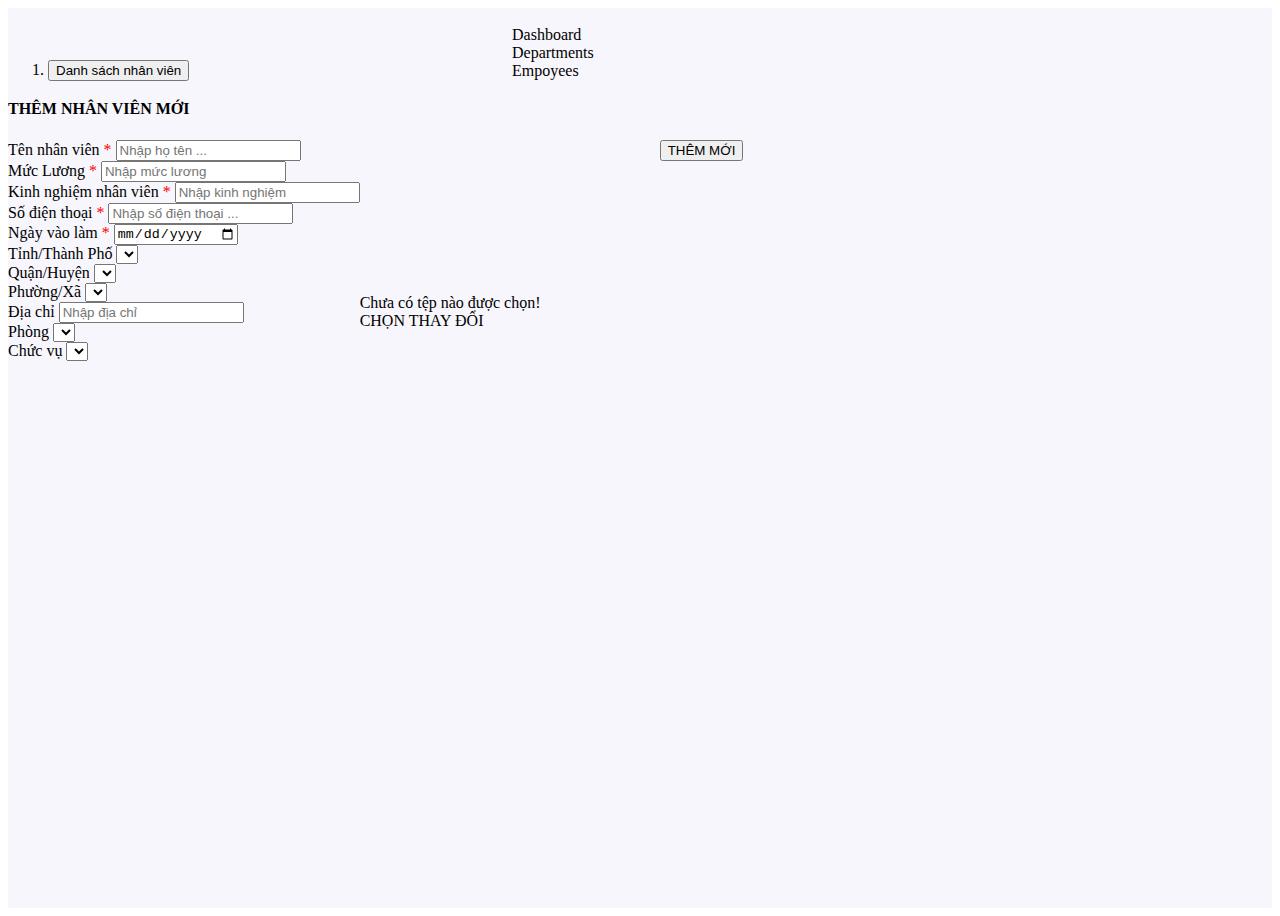
==== commit dc2895c1: "spb manager employee" ====
--- a/src/main/resources/templates/employee/create.html
+++ b/src/main/resources/templates/employee/create.html
@@ -98,7 +98,7 @@
                                             <input id="salaryEmployee" name="salaryEmployee"
                                                    type="text"
                                                    class="form-control"
-                                                   placeholder="Nhập email ...">
+                                                   placeholder="Nhập mức lương">
                                         </div>
                                         <div class="form-group col-lg-4">
                                             <label for="experienceEmployee" class="col-form-label">Kinh nghiệm nhân viên <span
@@ -213,10 +213,9 @@
 
 </div>
 <script src="/assets/js/jQuery.3.6.1.js"></script>
-<script  src="../../static/assets/iziToast/dist/js/iziToast.min.js"></script>
+<script  src="/assets/iziToast/dist/js/iziToast.min.js"></script>
 <script  src="/assets/js/jquery.validate-1.19.5.min.js"></script>
 <script  src="/AppUtils.js"></script>
-
 
 
 <script>
@@ -289,7 +288,7 @@
             url: page.urls.getAllRole
         }).done((data) => {
             let results = data;
-            page.elements.roleIdEmployee.prepend('<option disabled selected hidden>Chọn role</option>');
+            page.elements.roleIdEmployee.prepend('<option disabled selected hidden>Chọn vai trò</option>');
             results.map(item => {
                 let str = `<option value="${item.id}">${item.code}</option>`;
                 page.elements.roleIdEmployee.append(str)
@@ -480,8 +479,8 @@
         let imageObj = new Image();
 
         imageObj.onload = function () {
-            page.elements.context.canvas.width = imageObj.width;
-            page.elements.context.canvas.height = imageObj.height;
+            page.elements.context.width = imageObj.width;
+            page.elements.context.height = imageObj.height;
             page.elements.context.drawImage(imageObj, 0, 0, imageObj.width, imageObj.height);
         };
 
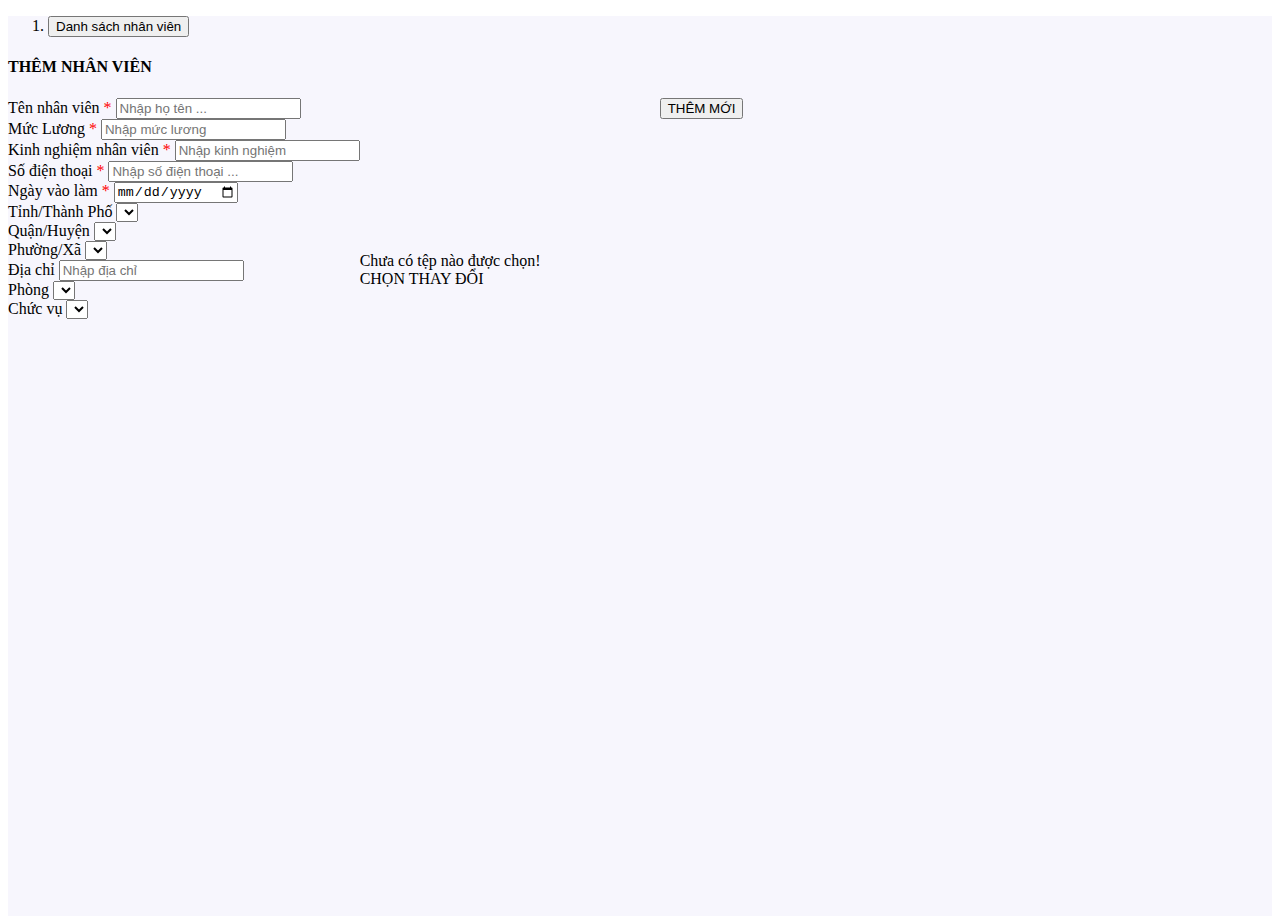
==== commit c07072dc: "update template" ====
--- a/src/main/resources/templates/employee/create.html
+++ b/src/main/resources/templates/employee/create.html
@@ -1,5 +1,5 @@
 <!DOCTYPE html>
-<html lang="en">
+<html xmlns:th="http://www.thymeleaf.org" lang="en">
 <head>
     <meta charset="UTF-8">
     <meta http-equiv="X-UA-Compatible" content="IE=edge">
@@ -8,739 +8,697 @@
     <link rel="stylesheet" href="/assets/bootstrap/css/bootstrap.min.css">
     <link rel="stylesheet" href="/assets/font-awesome/css/font-awesome.min.css">
     <link rel="stylesheet" href="/assets/css/style.css">
-    <link rel="stylesheet" href="/assets/iziToast/dist/css/iziToast.min.css">
+    <link rel="stylesheet" href="/assets/iziToast/iziToast.css">
     <link rel="stylesheet" href="/assets/css/preview-image-css.css">
-
+    <link rel="stylesheet" href="/assets/css/expand-collapse.css">
+<!--    <link rel="stylesheet" href="/assets/css/loading.css">-->
+<!--    <link href="/assets/css/icons.min.css" rel="stylesheet">-->
 </head>
 <body>
-<div class="container-fluid" style="background-color: #f7f6fd; height: 100vh;">
-    <header>
-        <div class="container">
-            <div class="col-1 fl-l">
-                <img class="logo" src="/assets/images/logo-128.png" alt="">
-            </div>
-            <div class="col-10 fl-l">
-                <div style="position: absolute; left: 40%;">
-                    <div class="fl-l mg-10">
-                        Dashboard
-                    </div>
-                    <div class="fl-l mg-10">
-                        Departments
-                    </div>
-                    <div class="fl-l mg-10">
-                        Empoyees
-                    </div>
+    <th:block th:replace="layout/header"/>
+
+    <div class="container-fluid" style="background-color: #f7f6fd; height: 100vh;">
+
+
+        <div class="content container">
+
+            <div id="wrapper">
+
+                <!-- Topbar Start -->
+                <!-- end Topbar -->
+
+                <!-- ========== Left Sidebar Start ========== -->
+                <!-- Left Sidebar End -->
+                <div class="loader">
+                    <div id="loading"></div>
                 </div>
-            </div>
-            <div class="col-1 fl-r">
-                <img class="avatar" src="/assets/images/User-Avatar-Profile-128.png" alt="">
-            </div>
-        </div>
-    </header>
-
-    <div class="content container">
-
-        <div id="wrapper">
-
-            <!-- Topbar Start -->
-            <!-- end Topbar -->
-
-            <!-- ========== Left Sidebar Start ========== -->
-            <!-- Left Sidebar End -->
-            <div class="loader">
-                <div id="loading"></div>
-            </div>
-            <div class="content-page">
-                <div class="content">
-
-                    <!-- Start Content-->
-                    <div class="container-fluid">
-
-                        <!-- start page title -->
-                        <div class="row">
-                            <div class="col-12">
-                                <div class="page-title-box">
-                                    <div class="page-title-right">
-                                        <ol class="breadcrumb m-0">
-                                            <li class="breadcrumb-item">
-                                                <a href="/cp/employees">
-                                                    <button type="button" style="margin-bottom: -32px;"
-                                                            class="btn btn-outline-primary back-list">
-                                                        <i class="fa fa-list-ul"></i>
-                                                        Danh sách nhân viên
-                                                    </button>
-                                                </a>
-                                            </li>
-                                        </ol>
-                                    </div>
-                                    <h4 class="page-title">THÊM NHÂN VIÊN MỚI</h4>
-                                </div>
-                            </div>
-                        </div>
-                        <!-- end page title -->
-
-                        <!-- START PAGE CONTENT -->
-
-                        <div class="row">
-                            <form id="frmCreateEmployee" class="col-lg-12 card-box">
-                                <div class="col-lg-8 mt-2" style="float: left">
-                                    <div class="row">
-                                        <div class="form-group col-lg-4">
-                                            <label for="nameEmployee" class="col-form-label">Tên nhân viên <span
-                                                    style="color: red">*</span></label>
-                                            <input id="nameEmployee" name="nameEmployee"
-                                                   type="text"
-                                                   class="form-control"
-                                                   placeholder="Nhập họ tên ...">
+                <div class="content-page">
+                    <div class="content">
+
+                        <!-- Start Content-->
+                        <div class="container-fluid">
+
+                            <!-- start page title -->
+                            <div class="row mb-3">
+                                <div class="col-12">
+                                    <div class="page-title-box">
+                                        <div class="page-title-right">
+                                            <ol class="breadcrumb m-0">
+                                                <li class="breadcrumb-item">
+                                                    <a href="/cp/employees">
+                                                        <button type="button"
+                                                                class="btn btn-outline-primary back-list">
+                                                            <i class="fa fa-list-ul"></i>
+                                                            Danh sách nhân viên
+                                                        </button>
+                                                    </a>
+                                                </li>
+                                            </ol>
                                         </div>
-                                        <div class="form-group col-lg-4">
-                                            <label for="salaryEmployee" class="col-form-label">Mức Lương <span style="color: red">*</span></label>
-                                            <input id="salaryEmployee" name="salaryEmployee"
-                                                   type="text"
-                                                   class="form-control"
-                                                   placeholder="Nhập mức lương">
-                                        </div>
-                                        <div class="form-group col-lg-4">
-                                            <label for="experienceEmployee" class="col-form-label">Kinh nghiệm nhân viên <span
-                                                    style="color: red">*</span></label>
-                                            <input id="experienceEmployee" name="experienceEmployee"
-                                                   type="text"
-                                                   class="form-control"
-                                                   placeholder="Nhập kinh nghiệm">
-                                        </div>
-                                    </div>
-                                    <div class="row">
-                                        <div class="form-group col-lg-6">
-                                            <label for="phoneEmployee" class="col-form-label">Số điện thoại <span style="color: red">*</span></label>
-                                            <input id="phoneEmployee" name="phoneEmployee"
-                                                   type="text"
-                                                   class="form-control"
-                                                   placeholder="Nhập số điện thoại ...">
-                                        </div>
-                                        <div class="form-group col-lg-6">
-                                            <label for="dateOfJoiningEmployee" class="col-form-label">Ngày vào làm <span
-                                                    style="color: red">*</span></label>
-                                            <input class="form-control" type="date" name="dateOfJoiningEmployee" id="dateOfJoiningEmployee">
-                                        </div>
-                                    </div>
-                                    <div class="row">
-                                        <div class="form-group col-lg-3">
-                                            <label for="provinceId" class="col-form-label">Tỉnh/Thành Phố</label>
-                                            <select id="provinceId" name="provinceId"
-                                                    class="form-control">
-                                            </select>
-                                        </div>
-                                        <div class="form-group col-lg-3">
-                                            <label for="districtId" class="col-form-label">Quận/Huyện</label>
-                                            <select id="districtId" name="districtId"
-                                                    class="form-control">
-                                            </select>
-                                        </div>
-                                        <div class="form-group col-lg-3">
-                                            <label for="wardId" class="col-form-label">Phường/Xã</label>
-                                            <select id="wardId" name="wardId"
-                                                    class="form-control">
-                                            </select>
-                                        </div>
-                                        <div class="form-group col-lg-3">
-                                            <label for="address" class="col-form-label">Địa chỉ</label>
-                                            <input id="address" name="address"
-                                                   type="text"
-                                                   class="form-control"
-                                                   placeholder="Nhập địa chỉ">
-                                        </div>
-                                    </div>
-                                    <div class="row">
-                                        <div class="form-group col-lg-6">
-                                            <label for="departmentIdEmployee" class="col-form-label">Phòng
-                                            </label>
-                                            <select id="departmentIdEmployee" name="departmentIdEmployee"
-                                                    class="form-control">
-                                            </select>
-                                        </div>
-                                        <div class="form-group col-lg-6">
-                                            <label for="roleIdEmployee" class="col-form-label">Chức vụ
-                                            </label>
-                                            <select id="roleIdEmployee" name="roleIdEmployee"
-                                                    class="form-control">
-                                            </select>
+                                        <div class="page-title">
+                                            <h4>THÊM NHÂN VIÊN</h4>
                                         </div>
                                     </div>
                                 </div>
-
-                                <div class="col-lg-4 mt-3" style="float: left">
-                                    <div class="card" id="cardId" style="margin: 0 auto; height: 200px;left: 77px;top: 46px; !important; ">
-                                        <div class="wrappers">
-                                            <div class="image-preview">
-                                                <canvas id="canvas"></canvas>
-                                            </div>
-                                            <div class="content" style="opacity: 1;">
-                                                <div class="icon">
-                                                    <i class="mdi mdi-cloud-upload"></i>
+                            </div>
+                            <!-- end page title -->
+
+                            <!-- START PAGE CONTENT -->
+
+                            <div class="row">
+                                <form id="frmCreateEmployee" class="col-lg-12 card-box">
+                                    <div class="col-lg-8 mt-2" style="float: left">
+                                        <div class="row">
+                                            <div class="form-group col-lg-4">
+                                                <label for="fullName" class="col-form-label">Tên nhân viên <span
+                                                        style="color: red">*</span></label>
+                                                <input id="fullName" name="fullName"
+                                                       type="text"
+                                                       class="form-control"
+                                                       placeholder="Nhập họ tên ...">
+                                            </div>
+                                            <div class="form-group col-lg-4">
+                                                <label for="salary" class="col-form-label">Mức Lương <span style="color: red">*</span></label>
+                                                <input id="salary" name="salary"
+                                                       type="text"
+                                                       class="form-control"
+                                                       placeholder="Nhập mức lương">
+                                            </div>
+                                            <div class="form-group col-lg-4">
+                                                <label for="experience" class="col-form-label">Kinh nghiệm nhân viên <span
+                                                        style="color: red">*</span></label>
+                                                <input id="experience" name="experience"
+                                                       type="text"
+                                                       class="form-control"
+                                                       placeholder="Nhập kinh nghiệm">
+                                            </div>
+                                        </div>
+                                        <div class="row">
+                                            <div class="form-group col-lg-6">
+                                                <label for="phone" class="col-form-label">Số điện thoại <span style="color: red">*</span></label>
+                                                <input id="phone" name="phone"
+                                                       type="text"
+                                                       class="form-control"
+                                                       placeholder="Nhập số điện thoại ...">
+                                            </div>
+                                            <div class="form-group col-lg-6">
+                                                <label for="dateOfJoining" class="col-form-label">Ngày vào làm <span
+                                                        style="color: red">*</span></label>
+                                                <input class="form-control" type="date" name="dateOfJoining" id="dateOfJoining">
+                                            </div>
+                                        </div>
+                                        <div class="row">
+                                            <div class="form-group col-lg-3">
+                                                <label for="provinceId" class="col-form-label">Tỉnh/Thành Phố</label>
+                                                <select id="provinceId" name="provinceId"
+                                                        class="form-control">
+                                                </select>
+                                            </div>
+                                            <div class="form-group col-lg-3">
+                                                <label for="districtId" class="col-form-label">Quận/Huyện</label>
+                                                <select id="districtId" name="districtId"
+                                                        class="form-control">
+                                                </select>
+                                            </div>
+                                            <div class="form-group col-lg-3">
+                                                <label for="wardId" class="col-form-label">Phường/Xã</label>
+                                                <select id="wardId" name="wardId"
+                                                        class="form-control">
+                                                </select>
+                                            </div>
+                                            <div class="form-group col-lg-3">
+                                                <label for="address" class="col-form-label">Địa chỉ</label>
+                                                <input id="address" name="address"
+                                                       type="text"
+                                                       class="form-control"
+                                                       placeholder="Nhập địa chỉ">
+                                            </div>
+                                        </div>
+                                        <div class="row">
+                                            <div class="form-group col-lg-6">
+                                                <label for="departmentId" class="col-form-label">Phòng
+                                                </label>
+                                                <select id="departmentId" name="departmentId"
+                                                        class="form-control">
+                                                </select>
+                                            </div>
+                                            <div class="form-group col-lg-6">
+                                                <label for="positionCode" class="col-form-label">Chức vụ</label>
+                                                <select id="positionCode" name="positionCode"
+                                                        class="form-control">
+                                                </select>
+                                            </div>
+                                        </div>
+                                    </div>
+
+                                    <div class="col-lg-4 mt-3" style="float: left">
+                                        <div class="card" id="cardId" style="margin: 0 auto; height: 200px;left: 77px;top: 46px; !important; ">
+                                            <div class="wrappers">
+                                                <div class="image-preview">
+                                                    <canvas id="canvas"></canvas>
                                                 </div>
-                                                <div class="text font-weight-bold">
-                                                    Chưa có tệp nào được chọn!
+                                                <div class="content" style="opacity: 1;">
+                                                    <div class="icon">
+                                                        <i class="mdi mdi-cloud-upload"></i>
+                                                    </div>
+                                                    <div class="text font-weight-bold">
+                                                        Chưa có tệp nào được chọn!
+                                                    </div>
                                                 </div>
-                                            </div>
-                                            <div class="clear-image-preview">
-                                                <!--                          <i class="fa fa-times"></i>-->
-                                            </div>
-                                            <div class="file-name">
-                                                CHỌN THAY ĐỔI
-                                            </div>
+                                                <div class="clear-image-preview">
+                                                </div>
+                                                <div class="file-name">
+                                                    CHỌN THAY ĐỔI
+                                                </div>
+                                            </div>
+                                            <input type="file" id="imageFile" name="imageFile" accept="image/jpeg, image/png"
+                                                   style="height: 0; opacity: 0;"/>
                                         </div>
-                                        <input type="file" id="imageFile" name="imageFile" accept="image/jpeg, image/png"
-                                               style="height: 0; opacity: 0;"/>
                                     </div>
+                                </form>
+                            </div>
+
+                            <div class="row">
+                                <div class="col-lg-6">
+                                    <button type="button" id="btnCreate" class="btn btn-primary">THÊM MỚI</button>
                                 </div>
-                            </form>
-                        </div>
-
-                        <div class="row">
-                            <div class="col-lg-6">
-                                <button type="button" id="btnCreate" class="btn btn-primary">THÊM MỚI</button>
                             </div>
-                        </div>
-                        <!-- END PAGE CONTENT -->
-
-                    </div> <!-- container -->
-
-                </div> <!-- content -->
-
+                            <!-- END PAGE CONTENT -->
+
+                        </div> <!-- container -->
+
+                    </div> <!-- content -->
+
+                </div>
             </div>
         </div>
+
     </div>
-
-</div>
-<script src="/assets/js/jQuery.3.6.1.js"></script>
-<script  src="/assets/iziToast/dist/js/iziToast.min.js"></script>
-<script  src="/assets/js/jquery.validate-1.19.5.min.js"></script>
-<script  src="/AppUtils.js"></script>
-
-
-<script>
-    const page = {
-        urls: {
-            getAllRole: AppUtils.GETALLROLE_URL,
-            getAllDepartment: AppUtils.GETALLDEPARTMENT_URL,
-            getAllProvinces: AppUtils.PROVINCE_URL,
-            getAllDistrictsByProvinceId: AppUtils.PROVINCE_URL + "district/",
-            getAllWardsByDistrictId: AppUtils.PROVINCE_URL + "ward/",
-            getAllEmployee: AppUtils.GETALLEMPLOYEE_URL,
-            createEmployee : AppUtils.EMPLOYEE_URL,
-        },
-        elements: {},
-        loadData: {},
-        commands: {},
-        alertDanger: {},
-        initializeEventControl: {}
-    }
-
-    page.elements.frmCreateEmployee = $("#frmCreateEmployee");
-    page.elements.nameEmployee = $("#nameEmployee");
-    page.elements.salaryEmployee = $("#salaryEmployee");
-    page.elements.experienceEmployee = $("#experienceEmployee");
-    page.elements.dateOfJoiningEmployee = $("#dateOfJoiningEmployee");
-    page.elements.phoneEmployee = $("#phoneEmployee");
-    page.elements.roleIdEmployee = $("#roleIdEmployee");
-    page.elements.departmentIdEmployee = $("#departmentIdEmployee");
-    page.elements.provinceId = $("#provinceId");
-    page.elements.districtId = $("#districtId");
-    page.elements.wardId = $("#wardId");
-    page.elements.address = $("#address");
-    page.elements.btnCreate = $("#btnCreate");
-
-    page.elements.imageFile = $("#imageFile");
-    page.elements.canvas = $("#canvas");
-    page.elements.wrapper = $("#frmCreateEmployee .wrappers");
-    page.elements.wrapperContent = $("#frmCreateEmployee .wrappers .content");
-    page.elements.imagePreview = $("#frmCreateEmployee .image-preview canvas");
-    page.elements.imagePreview.css("display", "none");
-    page.elements.context = page.elements.canvas[0].getContext('2d');
-    // page.elements.context = null;
-    page.elements.divImagePreview = $("#frmCreateEmployee div.image-preview, #frmCreateEmployee div.file-name");
-    page.elements.btnClearImagePreview = $(".clear-image-preview i");
-
-    page.alertDanger.frmCreateEmployee = $("#frmCreateEmployee .frm-alert-danger");
-
-    page.elements.loader = $(".loader");
-    page.elements.footerAccordion = $(".footer section.accordion");
-    page.elements.footerContent = $(".footer section.accordion .content");
-    page.elements.accordionCollapse = $('input[name=collapse]');
-
-    page.elements.tbEmployee = $("#tbEmployee");
-    page.elements.tbBdEmployee = $("#tbEmployee tbody");
-
-    let employeeAvatar = new EmployeeAvatar();
-    let employee = new Employee();
-
-    let locationRegion = new LocationRegion();
-    let department = new Department();
-    let role = new Role();
-
-    page.commands.getAllRole = () => {
-        return $.ajax({
-            headers: {
-                "accept": "application/json",
-                "content-type": "application/json"
+    <th:block th:replace="layout/footer :: footer"></th:block>
+
+
+    <script src="/assets/js/jQuery.3.6.1.js"></script>
+    <script  src="/assets/iziToast/iziToast.js"></script>
+    <script  src="/assets/js/jquery.validate-1.19.5.min.js"></script>
+    <script  src="/AppUtils.js"></script>
+
+    <script>
+        const page = {
+            urls: {
+                getAllPositions: AppUtils.POSITION_API,
+                getAllDepartments: AppUtils.DEPARTMENT_API,
+                getAllProvinces: AppUtils.PROVINCE_URL,
+                getAllDistrictsByProvinceId: AppUtils.PROVINCE_URL + "district/",
+                getAllWardsByDistrictId: AppUtils.PROVINCE_URL + "ward/",
+                getAllEmployees: AppUtils.EMPLOYEE_API,
+                createEmployee : AppUtils.EMPLOYEE_API,
             },
-            type: "GET",
-            url: page.urls.getAllRole
-        }).done((data) => {
-            let results = data;
-            page.elements.roleIdEmployee.prepend('<option disabled selected hidden>Chọn vai trò</option>');
-            results.map(item => {
-                let str = `<option value="${item.id}">${item.code}</option>`;
-                page.elements.roleIdEmployee.append(str)
+            elements: {},
+            loadData: {},
+            commands: {},
+            alertDanger: {},
+            initializeEventControl: {}
+        }
+
+        page.elements.frmCreateEmployee = $("#frmCreateEmployee");
+        page.elements.fullName = $("#fullName");
+        page.elements.salary = $("#salary");
+        page.elements.experience = $("#experience");
+        page.elements.dateOfJoining = $("#dateOfJoining");
+        page.elements.phone = $("#phone");
+        page.elements.positionCode = $("#positionCode");
+        page.elements.departmentId = $("#departmentId");
+        page.elements.provinceId = $("#provinceId");
+        page.elements.districtId = $("#districtId");
+        page.elements.wardId = $("#wardId");
+        page.elements.address = $("#address");
+        page.elements.btnCreate = $("#btnCreate");
+
+        page.elements.imageFile = $("#imageFile");
+        page.elements.canvas = $("#canvas");
+        page.elements.wrappers = $("#frmCreateEmployee .wrappers");
+        page.elements.wrapperContent = $("#frmCreateEmployee .wrappers .content");
+        page.elements.imagePreview = $("#frmCreateEmployee .image-preview canvas");
+        page.elements.imagePreview.css("display", "none");
+        page.elements.context = page.elements.canvas[0].getContext('2d');
+        page.elements.divImagePreview = $("#frmCreateEmployee div.image-preview, #frmCreateEmployee div.file-name");
+        page.elements.btnClearImagePreview = $(".clear-image-preview i");
+        // page.dialogs.elements.context = null;
+
+        page.elements.loader = $(".loader");
+        page.elements.footerAccordion = $(".footer section.accordion");
+        page.elements.footerContent = $(".footer section.accordion .content");
+        page.elements.accordionCollapse = $('input[name=collapse]');
+
+
+        let employeeAvatar = new EmployeeAvatar();
+        let employee = new Employee();
+
+        let locationRegion = new LocationRegion();
+        let department = new Department();
+        // let position = new Position();
+
+        page.commands.getAllPositions = () => {
+            return $.ajax({
+                headers: {
+                    "accept": "application/json",
+                    "content-type": "application/json"
+                },
+                type: "GET",
+                url: page.urls.getAllPositions
+            }).done((data) => {
+                let results = data;
+                page.elements.positionCode.prepend('<option disabled selected hidden>Chọn chức vụ</option>');
+                results.map(item => {
+                    let str = `<option value="${item.code}">${item.name}</option>`;
+                    page.elements.positionCode.append(str)
+                })
+            }).fail((error) => {
+                AppUtils.IziToast.showErrorAlert(AppUtils.AlertMessageVi.ERROR_LOADING_ROLE);
             })
-        }).fail((error) => {
-            AppUtils.IziToast.showErrorAlert(AppUtils.AlertMessageVi.ERROR_LOADING_ROLE);
-        })
-    }
-
-    page.commands.getAllDepartment = () => {
-        return $.ajax({
-            headers: {
-                "accept": "application/json",
-                "content-type": "application/json"
-            },
-            type: "GET",
-            url: page.urls.getAllDepartment,
-        }).done((data) => {
-            let results = data;
-            page.elements.departmentIdEmployee.prepend('<option disabled selected hidden>Chọn phòng ban</option>');
-            results.map(item => {
-                let str = `<option value="${item.id}">${item.name}</option>`;
-                page.elements.departmentIdEmployee.append(str)
+        }
+
+        page.commands.getAllDepartments = () => {
+            return $.ajax({
+                headers: {
+                    "accept": "application/json",
+                    "content-type": "application/json"
+                },
+                type: "GET",
+                url: page.urls.getAllDepartments,
+            }).done((data) => {
+                let results = data;
+                page.elements.departmentId.prepend('<option disabled selected hidden>Chọn phòng ban</option>');
+                results.map(item => {
+                    let str = `<option value="${item.id}">${item.name}</option>`;
+                    page.elements.departmentId.append(str)
+                })
+            }).fail((error) => {
+                AppUtils.IziToast.showErrorAlert(AppUtils.AlertMessageVi.ERROR_LOADING_DEPARTMENT);
             })
-        }).fail((error) => {
-            AppUtils.IziToast.showErrorAlert(AppUtils.AlertMessageVi.ERROR_LOADING_DEPARTMENT);
-        })
-    }
-
-    page.commands.getAllProvinces = () => {
-        return $.ajax({
-            headers: {
-                "accept": "application/json",
-                "content-type": "application/json"
-            },
-            type: "GET",
-            url: page.urls.getAllProvinces
-        })
-            .done((data) => {
-                let results = data.results;
-                page.elements.provinceId.prepend('<option disabled selected hidden>Chọn Tỉnh/Thành Phố</option>');
-                results.map(item => {
-                    let str = `<option value="${item.province_id}">${item.province_name}</option>`;
-                    page.elements.provinceId.append(str);
-                })
+        }
+
+        page.commands.getAllProvinces = () => {
+            return $.ajax({
+                headers: {
+                    "accept": "application/json",
+                    "content-type": "application/json"
+                },
+                type: "GET",
+                url: page.urls.getAllProvinces
             })
-            .fail((error) => {
-                AppUtils.IziToast.showErrorAlert(AppUtils.AlertMessageVi.ERROR_LOADING_PROVINCE);
+                .done((data) => {
+                    let results = data.results;
+                    page.elements.provinceId.prepend('<option disabled selected hidden>Chọn Tỉnh/Thành Phố</option>');
+                    results.map(item => {
+                        let str = `<option value="${item.province_id}">${item.province_name}</option>`;
+                        page.elements.provinceId.append(str);
+                    })
+                })
+                .fail((error) => {
+                    AppUtils.IziToast.showErrorAlert(AppUtils.AlertMessageVi.ERROR_LOADING_PROVINCE);
+                })
+        }
+
+
+        page.commands.getAllDistrictsByProvinceId = (provinceId) => {
+            return $.ajax({
+                headers: {
+                    "accept": "application/json",
+                    "content-type": "application/json"
+                },
+                type: "GET",
+                url: page.urls.getAllDistrictsByProvinceId + provinceId
             })
-    }
-
-    page.commands.getAllDistrictsByProvinceId = (provinceId) => {
-        return $.ajax({
-            headers: {
-                "accept": "application/json",
-                "content-type": "application/json"
-            },
-            type: "GET",
-            url: page.urls.getAllDistrictsByProvinceId + provinceId
-        })
-            .done((data) => {
-                page.elements.districtId.empty();
-
-                page.elements.districtId.append('<option disabled selected hidden>Chọn Quận/Huyện</option>');
-
-                let results = data.results;
-                console.log(results)
-
-                results.map(item => {
-                    let str = `<option value="${item.district_id}">${item.district_name}</option>`;
-                    page.elements.districtId.append(str);
-                })
+                .done((data) => {
+                    page.elements.districtId.empty();
+
+                    page.elements.districtId.append('<option disabled selected hidden>Chọn Quận/Huyện</option>');
+
+                    let results = data.results;
+                    console.log(results)
+
+                    results.map(item => {
+                        let str = `<option value="${item.district_id}">${item.district_name}</option>`;
+                        page.elements.districtId.append(str);
+                    })
+                })
+                .fail((error) => {
+                    AppUtils.IziToast.showErrorAlert(AppUtils.AlertMessageVi.ERROR_LOADING_DISTRICT);
+                })
+        }
+
+        page.commands.getAllWardsByDistrictId = (districtId) => {
+            return $.ajax({
+                headers: {
+                    "accept": "application/json",
+                    "content-type": "application/json"
+                },
+                type: "GET",
+                url: page.urls.getAllWardsByDistrictId + districtId
             })
-            .fail((error) => {
-                AppUtils.IziToast.showErrorAlert(AppUtils.AlertMessageVi.ERROR_LOADING_DISTRICT);
-            })
-    }
-
-    page.commands.getAllWardsByDistrictId = (districtId) => {
-        return $.ajax({
-            headers: {
-                "accept": "application/json",
-                "content-type": "application/json"
-            },
-            type: "GET",
-            url: page.urls.getAllWardsByDistrictId + districtId
-        })
-            .done((data) => {
-                page.elements.wardId.empty();
-
-                page.elements.wardId.append('<option disabled selected hidden>Chọn Phường/Xã</option>');
-                let results = data.results;
-                console.log(results)
-
-                results.map(item => {
-                    console.log(item)
-                    let str = `<option value="${item.ward_id}">${item.ward_name}</option>`;
-                    page.elements.wardId.append(str);
-                })
-            })
-            .fail((error) => {
-                AppUtils.IziToast.showErrorAlert(AppUtils.AlertMessageVi.ERROR_LOADING_WARD);
-            })
-    }
-
-    page.commands.checkValidate = () => {
-        let length = $("#frmCreateEmployee input[type='text'].error").length;
-
-        if (length === 0) {
-            page.elements.footerAccordion.removeClass("show").addClass("hide");
-            page.elements.footerContent.empty();
-            page.elements.accordionCollapse.prop("checked", false);
-            page.elements.btnCreate.removeClass("hide");
-        }
-    }
-
-    page.elements.frmCreateEmployee.validate({
-        rules: {
-            nameEmployee: {
-                required: true,
-            },
-            salaryEmployee: {
-                required: true,
-                number: true,
-                // minlength: 1000,
-                // maxlength: 100000
-            },
-            experienceEmployee: {
-                required: true,
-            },
-            dateOfJoiningEmployee: {
-                required: true,
-            },
-            phoneEmployee: {
-                required: true,
-            }
-        },
-        messager: {
-            nameEmployee: {
-                required: "Vui lòng nhập tên nhân viên.",
-            },
-            salaryEmployee: {
-                required: "Vui lòng nhập lương của nhân viên",
-                number: "Lương phải là  định dạng số ",
-                // minlength: "Số lương tối thiểu là 1000 $",
-                // maxlength: "Số lương tối đa là 100000 $"
-            },
-            experienceEmployee: {
-                required: "Vui lòng nhập kinh nghiệm nhân viên.",
-            },
-            dateOfJoiningEmployee: {
-                required: "Vui lòng nhập ngày tham gia vào",
-            },
-            phoneEmployee: {
-                required: "Vui lòng nhập số điện thoại nhân viên",
-            }
-        },
-        errorLabelContainer: ".footer section.accordion .content",
-        errorPlacement: function (error) {
-            error.appendTo(".footer section.accordion .content");
-        },
-        showErrors: function (errorList) {
-            if (this.errorList.length > 0) {
-                page.elements.footerAccordion.removeClass("hide").addClass("show");
-                page.elements.accordionCollapse.prop("checked", true);
-                page.elements.btnCreate.addClass("hide");
-            } else {
+                .done((data) => {
+                    page.elements.wardId.empty();
+
+                    page.elements.wardId.append('<option disabled selected hidden>Chọn Phường/Xã</option>');
+                    let results = data.results;
+                    console.log(results)
+
+                    results.map(item => {
+                        console.log(item)
+                        let str = `<option value="${item.ward_id}">${item.ward_name}</option>`;
+                        page.elements.wardId.append(str);
+                    })
+                })
+                .fail((error) => {
+                    AppUtils.IziToast.showErrorAlert(AppUtils.AlertMessageVi.ERROR_LOADING_WARD);
+                })
+        }
+
+        page.commands.checkValidate = () => {
+            let length = $("#frmCreateEmployee input[type='text'].error").length;
+
+            if (length === 0) {
                 page.elements.footerAccordion.removeClass("show").addClass("hide");
                 page.elements.footerContent.empty();
                 page.elements.accordionCollapse.prop("checked", false);
                 page.elements.btnCreate.removeClass("hide");
-
-                $("#frmCreateEmployee input.error").removeClass("error");
             }
-            this.defaultShowErrors();
-        },
-        submitHandler: function () {
-            page.commands.createEmployee();
-        }
-    })
-
-
-    page.commands.loadImageToCanvas = (imageFile) => {
-        page.elements.imagePreview.css("display", "");
-        page.elements.wrapper.addClass("active");
-        page.elements.wrapperContent.css("opacity", 0);
-
-        let imageObj = new Image();
-
-        imageObj.onload = function () {
-            page.elements.context.width = imageObj.width;
-            page.elements.context.height = imageObj.height;
-            page.elements.context.drawImage(imageObj, 0, 0, imageObj.width, imageObj.height);
-        };
-
-        imageObj.src = URL.createObjectURL(imageFile);
-    }
-
-    page.commands.changeImagePreview = () => {
-        let imageFile = page.elements.imageFile[0].files[0];
-
-        if (imageFile) {
-            let reader = new FileReader();
-
-            reader.readAsDataURL(imageFile);
-
-            reader.onload = function (e) {
-                if (e.target.readyState === FileReader.DONE) {
-                    page.commands.loadImageToCanvas(imageFile);
+        }
+
+        page.elements.frmCreateEmployee.validate({
+            rules: {
+                fullName: {
+                    required: true,
+                },
+                salary: {
+                    required: true,
+                    number: true,
+                },
+                experience: {
+                    required: true,
+                },
+                dateOfJoining: {
+                    required: true,
+                },
+                phone: {
+                    required: true,
                 }
+            },
+            messages: {
+                fullName: {
+                    required: "Vui lòng nhập tên nhân viên.",
+                },
+                salary: {
+                    required: "Vui lòng nhập lương của nhân viên",
+                    number: "Lương phải là  định dạng số ",
+                },
+                experience: {
+                    required: "Vui lòng nhập kinh nghiệm nhân viên.",
+                },
+                dateOfJoining: {
+                    required: "Vui lòng nhập ngày tham gia vào",
+                },
+                phone: {
+                    required: "Vui lòng nhập số điện thoại nhân viên",
+                }
+            },
+            errorLabelContainer: ".footer section.accordion .content",
+            errorPlacement: function (error) {
+                error.appendTo(".footer section.accordion .content");
+            },
+            showErrors: function (errorList) {
+                if (this.errorList.length > 0) {
+                    page.elements.footerAccordion.removeClass("hide").addClass("show");
+                    page.elements.accordionCollapse.prop("checked", true);
+                    page.elements.btnCreate.addClass("hide");
+                } else {
+                    page.elements.footerAccordion.removeClass("show").addClass("hide");
+                    page.elements.footerContent.empty();
+                    page.elements.accordionCollapse.prop("checked", false);
+                    page.elements.btnCreate.removeClass("hide");
+
+                    $("#frmCreateEmployee input.error").removeClass("error");
+                }
+                this.defaultShowErrors();
+            },
+            submitHandler: function () {
+                page.commands.createEmployee();
             }
-
-            $("#imageFile-error").remove();
-        } else {
-            page.elements.clearImagePreview();
-        }
-    }
-
-    page.elements.clearImagePreview = () => {
-        page.elements.imageFile.val("");
-        page.elements.imagePreview.css("display", "none");
-        page.elements.wrapper.removeClass("active");
-        page.elements.wrapperContent.css("opacity", 1);
-    }
-
-    page.commands.showLoading = () => {
-        page.elements.loader.removeClass("hide");
-        page.elements.btnCreate.prop('disabled', true);
-    }
-
-    page.commands.closeLoading = () => {
-        page.elements.loader.addClass("hide");
-        page.elements.btnCreate.prop('disabled', false);
-    }
-
-
-    page.commands.renderEmployee = (employee) => {
-        let image_thumbnail = AppUtils.BASE_URL_CLOUD_IMAGE + "/"
-            + AppUtils.SCALE_IMAGE_W60_H60_Q100 + "/"
-            + employee.emloyeeAvatar.fileFolder + "/"
-            + employee.emloyeeAvatar.fileName;
-
-        return `
-            <tr id="tr_${employee.id}" class="text-center">
-                <td>
-                    <input type="checkbox">
-                </td>
-                <td >
-                    <img class="avatar" src=${image_thumbnail} alt="${employee.emloyeeAvatar.fileName}">
-                </td>
-                <td >
-                    <span>${employee.name}</span>
-                </td>
-                <td >
-                    ${employee.id}
-                </td>
-                <td >
-                   ${employee.department.name}
-                </td>
-                <td >
-                    ${employee.role.code}
-                </td>
-                <td >
-                    ${employee.experience}
-                </td>
-                <td >
-                   ${employee.salary}
-                </td>
-                <td>
-                    ${employee.dateOfJoining}
-                </td>
-                <td>
-                   ${employee.phone}
-                </td>
-                <td>
-                      <button data-id="${employee.id}"
-                        data-avatar-id = "${employee.emloyeeAvatar.id}"
-                        data-avatar-file-folder = "${employee.emloyeeAvatar.fileFolder}"
-                        data-avatar-file-name = "${employee.emloyeeAvatar.fileName}"
-                        class="btn btn-outline-primary update">
-                           <i class="fa fa-pencil" aria-hidden="true"></i>
-                      </button>
-
-                </td>
-                <td>
-                       <button data-id="${employee.id}"
-                        class="btn btn-outline-danger delete">
-                           <i class="fa fa-ban" aria-hidden="true"></i>
-                        </button>
-                </td>
+        })
+
+
+        page.commands.loadImageToCanvas = (imageFile) => {
+            page.elements.imagePreview.css("display", "");
+            page.elements.wrappers.addClass("active");
+            page.elements.wrapperContent.css("opacity", 0);
+
+            let imageObj = new Image();
+
+            imageObj.onload = function () {
+                page.elements.context.canvas.width = imageObj.width;
+                page.elements.context.canvas.height = imageObj.height;
+                page.elements.context.drawImage(imageObj, 0, 0, imageObj.width, imageObj.height);
+            };
+            imageObj.src = URL.createObjectURL(imageFile);
+        }
+
+        page.commands.changeImagePreview = () => {
+            let imageFile = page.elements.imageFile[0].files[0];
+
+            if (imageFile) {
+                let reader = new FileReader();
+
+                reader.readAsDataURL(imageFile);
+
+                reader.onload = function (e) {
+                    if (e.target.readyState === FileReader.DONE) {
+                        page.commands.loadImageToCanvas(imageFile);
+                    }
+                }
+
+                $("#imageFile-error").remove();
+            } else {
+                page.elements.clearImagePreview();
+            }
+        }
+
+        page.elements.clearImagePreview = () => {
+            page.elements.imageFile.val("");
+            page.elements.imagePreview.css("display", "none");
+            page.elements.wrappers.removeClass("active");
+            page.elements.wrapperContent.css("opacity", 1);
+        }
+
+        page.commands.showLoading = () => {
+            page.elements.loader.removeClass("hide");
+            page.elements.btnCreate.prop('disabled', true);
+        }
+
+        page.commands.closeLoading = () => {
+            page.elements.loader.addClass("hide");
+            page.elements.btnCreate.prop('disabled', false);
+        }
+
+
+        page.commands.renderEmployee = (employee) => {
+            let image_thumbnail = AppUtils.BASE_URL_CLOUD_IMAGE + "/"
+                + AppUtils.SCALE_IMAGE_W60_H60_Q100 + "/"
+                + employee.employeeAvatar.fileFolder + "/"
+                + employee.employeeAvatar.fileName;
+
+            return `
+                <tr id="tr_${employee.id}" class="text-center">
+                    <td>
+                        <input type="checkbox">
+                    </td>
+                    <td >
+                        <img class="avatar" src=${image_thumbnail} alt="${employee.employeeAvatar.fileName}">
+                    </td>
+                    <td >
+                        <span>${employee.name}</span>
+                    </td>
+                    <td >
+                        ${employee.id}
+                    </td>
+                    <td >
+                       ${employee.department.name}
+                    </td>
+                    <td >
+                        ${employee.position.code}
+                    </td>
+                    <td >
+                        ${employee.experience}
+                    </td>
+                    <td >
+                       ${employee.salary}
+                    </td>
+                    <td>
+                        ${employee.dateOfJoining}
+                    </td>
+                    <td>
+                       ${employee.phone}
+                    </td>
+                    <td>
+                          <button data-id="${employee.id}"
+                            data-avatar-id = "${employee.employeeAvatar.id}"
+                            data-avatar-file-folder = "${employee.employeeAvatar.fileFolder}"
+                            data-avatar-file-name = "${employee.employeeAvatar.fileName}"
+                            class="btn btn-outline-primary update">
+                               <i class="fa fa-pencil" aria-hidden="true"></i>
+                          </button>
+
+                    </td>
+                    <td>
+                           <button data-id="${employee.id}"
+                            class="btn btn-outline-danger delete">
+                               <i class="fa fa-ban" aria-hidden="true"></i>
+                            </button>
+                    </td>
+                </tr>
+
             </tr>
-
-        </tr>
-    `;
-    }
-
-    page.commands.createEmployee = () => {
-        locationRegion.provinceId = page.elements.provinceId.val();
-        locationRegion.provinceName = page.elements.provinceId.find("option:selected").text();
-        locationRegion.districtId = page.elements.districtId.val();
-        locationRegion.districtName = page.elements.districtId.find("option:selected").text();
-        locationRegion.wardId = page.elements.wardId.val();
-        locationRegion.wardName = page.elements.wardId.find("option:selected").text();
-        locationRegion.address = page.elements.address.val();
-
-        department.id = page.elements.departmentIdEmployee.val();
-        department.name = page.elements.departmentIdEmployee.find("option:selected").text();
-        role.id = page.elements.roleIdEmployee.val();
-        role.code = page.elements.roleIdEmployee.find("option:selected").text();
-        employee.department = department;
-        employee.role = role;
-        employee.locationRegion = locationRegion;
-
-        employee.name = page.elements.nameEmployee.val();
-        employee.salary = page.elements.salaryEmployee.val();
-        employee.experience = page.elements.experienceEmployee.val();
-        employee.dateOfJoining = page.elements.dateOfJoiningEmployee.val();
-        employee.phone = page.elements.phoneEmployee.val();
-
-
-        let formData = new FormData();
-        formData.append("name", employee.name);
-        formData.append("salary", employee.salary);
-        formData.append("experience", employee.experience);
-        formData.append("dateOfJoining", employee.dateOfJoining);
-        formData.append("phone", page.elements.phoneEmployee.val());
-        formData.append("provinceId", locationRegion.provinceId);
-        formData.append("provinceName", locationRegion.provinceName);
-        formData.append("districtId", locationRegion.districtId);
-        formData.append("districtName", locationRegion.districtName);
-        formData.append("wardId", locationRegion.wardId);
-        formData.append("wardName", locationRegion.wardName);
-        formData.append("address", locationRegion.address)
-        formData.append("departmentId", department.id);
-        formData.append("roleId", role.id);
-        formData.append("file", page.elements.imageFile[0].files[0]);
-        page.commands.showLoading();
-        $.ajax({
-            type: "POST",
-            contentType: false,
-            cache: false,
-            processData: false,
-            url: page.urls.createEmployee,
-            data: formData,
-        }).done((data) => {
-            employee = data;
-            page.elements.frmCreateEmployee[0].reset();
-            page.elements.clearImagePreview();
-            AppUtils.IziToast.showSuccessAlert("Thêm mới nhân viên <b>'" + employee.name + "'</b> thành công.");
-            page.commands.removeHandleShowModal();
-        }).fail((jqXHR) => {
-            let str = ``;
-            if (jqXHR.responseJSON) {
-                if (jqXHR.responseJSON.message) {
-                    str += `<label id="message-error" class="error" for="message">${jqXHR.responseJSON.message}</label>`;
+        `;
+        }
+
+        page.commands.createEmployee = () => {
+            locationRegion.provinceId = page.elements.provinceId.val();
+            locationRegion.provinceName = page.elements.provinceId.find("option:selected").text();
+            locationRegion.districtId = page.elements.districtId.val();
+            locationRegion.districtName = page.elements.districtId.find("option:selected").text();
+            locationRegion.wardId = page.elements.wardId.val();
+            locationRegion.wardName = page.elements.wardId.find("option:selected").text();
+            locationRegion.address = page.elements.address.val();
+
+            department.id = page.elements.departmentId.val();
+            department.name = page.elements.departmentId.find("option:selected").text();
+            // let positionCode = page.elements.positionCode.val();
+            // position.id = page.elements.positionCode.val();
+            let positionCode = page.elements.positionCode.find("option:selected").val();
+            employee.department = department;
+            // employee.position = position;
+            employee.locationRegion = locationRegion;
+
+            employee.fullName = page.elements.fullName.val();
+            employee.salary = page.elements.salary.val();
+            employee.experience = page.elements.experience.val();
+            employee.dateOfJoining = page.elements.dateOfJoining.val();
+            employee.phone = page.elements.phone.val();
+
+
+            let formData = new FormData();
+            formData.append("fullName", employee.fullName);
+            formData.append("salary", employee.salary);
+            formData.append("experience", employee.experience);
+            formData.append("dateOfJoining", employee.dateOfJoining);
+            formData.append("phone", page.elements.phone.val());
+            formData.append("provinceId", locationRegion.provinceId);
+            formData.append("provinceName", locationRegion.provinceName);
+            formData.append("districtId", locationRegion.districtId);
+            formData.append("districtName", locationRegion.districtName);
+            formData.append("wardId", locationRegion.wardId);
+            formData.append("wardName", locationRegion.wardName);
+            formData.append("address", locationRegion.address)
+            formData.append("departmentId", department.id);
+            formData.append("positionCode", positionCode);
+            formData.append("file", page.elements.imageFile[0].files[0]);
+
+            page.commands.showLoading();
+
+            $.ajax({
+                type: "POST",
+                contentType: false,
+                cache: false,
+                processData: false,
+                url: page.urls.createEmployee,
+                data: formData,
+            }).done((data) => {
+                employee = data;
+                page.elements.frmCreateEmployee[0].reset();
+                page.elements.clearImagePreview();
+                AppUtils.IziToast.showSuccessAlert("Thêm mới nhân viên <b>'" + employee.fullName + "'</b> thành công.");
+                page.commands.removeHandleShowModal();
+            }).fail((jqXHR) => {
+                let str = ``;
+                if (jqXHR.responseJSON) {
+                    if (jqXHR.responseJSON.message) {
+                        str += `<label id="message-error" class="error" for="message">${jqXHR.responseJSON.message}</label>`;
+                    } else {
+                        $.each(jqXHR.responseJSON, function (key, value) {
+                            str += `<label id="${key}-error" class="error" for="${key}">${value}</label>`;
+                            $("#" + key).addClass("error");
+                        });
+                    }
+                    page.elements.footerAccordion.removeClass("hide").addClass("show");
+                    page.elements.accordionCollapse.prop("checked", true);
+                    page.elements.footerContent.css({display: ""});
+                    page.elements.btnCreate.addClass("hide");
+                    page.elements.footerContent.html(str);
                 } else {
-                    $.each(jqXHR.responseJSON, function (key, value) {
-                        str += `<label id="${key}-error" class="error" for="${key}">${value}</label>`;
-                        $("#" + key).addClass("error");
-                    });
+                    AppUtils.SweetAlert.showError500Vi();
                 }
-                page.elements.footerAccordion.removeClass("hide").addClass("show");
-                page.elements.accordionCollapse.prop("checked", true);
-                page.elements.footerContent.css({display: ""});
-                page.elements.btnCreate.addClass("hide");
-                page.elements.footerContent.html(str);
-            } else {
-                AppUtils.SweetAlert.showError500Vi();
-            }
-        }).always(function () {
-            page.commands.closeLoading();
-        })
-    }
-    page.commands.getAllEmployee = () => {
-        return $.ajax({
-            headers: {
-                "accept": "application/json",
-                "content-type": "application/json"
-            },
-            type: "GET",
-            url: page.urls.getAllEmployee
-        }).done((data) => {
-            $.each(data, (i, item) => {
-                employee = item;
-                page.elements.tbEmployee.prepend(page.commands.renderEmployee(employee));
-                // page.commands.handleShowConfirmDelete();
-                page.commands.removeHandleShowModal();
+            }).always(function () {
+                page.commands.closeLoading();
             })
-        }).fail((error) => {
-            AppUtils.IziToast.showErrorAlert(AppUtils.AlertMessageVi.ERROR_LOADING_EMPLOYEE);
-        })
-    }
-
-    page.commands.removeHandleShowModal = () => {
-        $(".create").off("click");
-    }
-
-    page.commands.loadData = () => {
-        page.commands.getAllEmployee();
-
-        page.commands.getAllRole();
-        page.commands.getAllDepartment();
-
-        page.commands.getAllProvinces();
-        page.commands.getAllProvinces().then(() => {
-            let provinceId = page.elements.provinceId.val();
-            page.commands.getAllDistrictsByProvinceId(provinceId).then(() => {
-                let districtId = page.elements.provinceId.val();
-                page.commands.getAllWardsByDistrictId(districtId);
+        }
+
+
+        page.commands.removeHandleShowModal = () => {
+            $(".create").off("click");
+        }
+
+        page.commands.loadData = () => {
+            page.commands.getAllPositions();
+            page.commands.getAllDepartments();
+
+            page.commands.getAllProvinces().then(() => {
+                let provinceId = page.elements.provinceId.val();
+                page.commands.getAllDistrictsByProvinceId(provinceId).then(() => {
+                    let districtId = page.elements.provinceId.val();
+                    page.commands.getAllWardsByDistrictId(districtId);
+                });
             });
+
+        }
+
+        page.initializeEventControl = () => {
+            page.elements.provinceId.on("change", function () {
+                let provinceIdCre = $(this).val();
+                page.commands.getAllDistrictsByProvinceId(provinceIdCre).then(() => {
+                    let districtIdCre = page.elements.districtId.val();
+                    console.log(districtIdCre);
+                    page.commands.getAllWardsByDistrictId(districtIdCre);
+                })
+            })
+
+            page.elements.districtId.on("change", function () {
+                let districtIdCre = $(this).val();
+                page.commands.getAllWardsByDistrictId(districtIdCre);
+            });
+
+
+            page.elements.divImagePreview.on("click", function () {
+                page.elements.imageFile.trigger("click");
+            });
+
+            page.elements.imageFile.on("change", function () {
+                page.commands.changeImagePreview();
+            });
+
+            page.elements.btnClearImagePreview.on("click", function () {
+                page.elements.clearImagePreview();
+            });
+
+            page.elements.btnCreate.on("click", () => {
+                page.elements.frmCreateEmployee.trigger("submit");
+            });
+        }
+
+        $(() => {
+            page.commands.loadData();
+            page.initializeEventControl();
         });
 
-    }
-
-    page.initializeEventControl = () => {
-        page.elements.provinceId.on("change", function () {
-            let provinceIdCre = $(this).val();
-            page.commands.getAllDistrictsByProvinceId(provinceIdCre).then(() => {
-                let districtIdCre = page.elements.districtId.val();
-                console.log(districtIdCre);
-                page.commands.getAllWardsByDistrictId(districtIdCre);
-            })
-        })
-
-        page.elements.districtId.on("change", function () {
-            let districtIdCre = $(this).val();
-            page.commands.getAllWardsByDistrictId(districtIdCre);
-        });
-
-
-        page.elements.divImagePreview.on("click", function () {
-            page.elements.imageFile.trigger("click");
-        });
-
-        // page.elements.imageFile.on("change", function () {
-        //     page.commands.changeImagePreview();
-        // });
-
-        page.elements.btnClearImagePreview.on("click", function () {
-            page.elements.clearImagePreview();
-        });
-
-        page.elements.btnCreate.on("click", () => {
-            page.elements.frmCreateEmployee.trigger("submit");
-        });
-    }
-
-    $(() => {
-        page.commands.loadData();
-        page.initializeEventControl();
-    });
-
-</script>
+    </script>
 </body>
 </html>